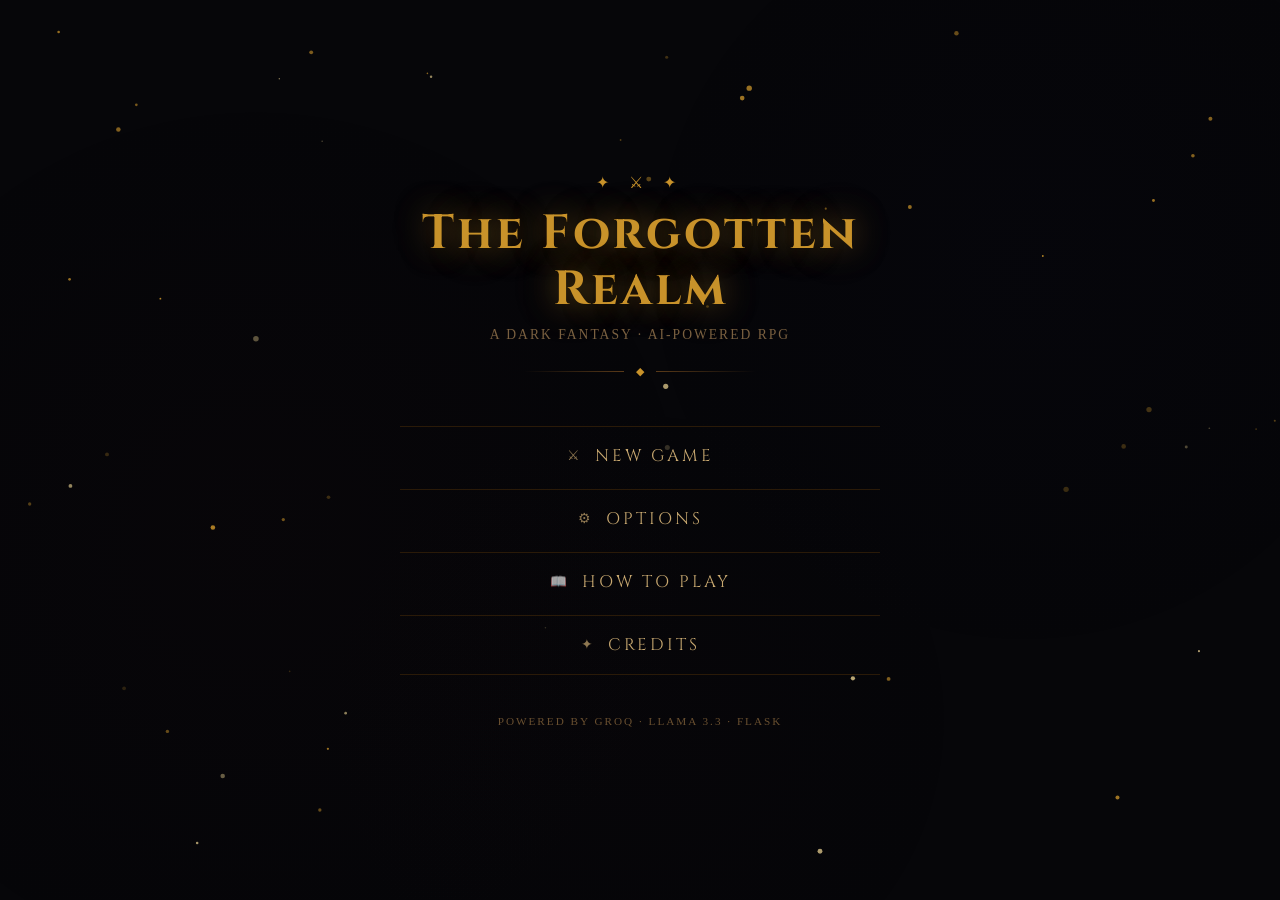
==== templates/index.html @ 4567d55e "Game Updates" ====
<!DOCTYPE html>
<html lang="en">
<head>
    <meta charset="UTF-8">
    <title>The Forgotten Realm</title>
    <link rel="stylesheet" href="/static/css/style.css">
</head>
<body>

<!-- ── Start Screen ──────────────────────────────────── -->
<div id="start-screen">

    <!-- Animated background -->
    <canvas id="menu-canvas"></canvas>

    <!-- ① Main Menu -->
    <div id="menu-main" class="menu-panel">
        <div class="menu-title-block">
            <div class="title-deco">&#10022; &#9876; &#10022;</div>
            <h1 id="menu-title">The Forgotten Realm</h1>
            <p class="menu-tagline">A Dark Fantasy · AI-Powered RPG</p>
            <div class="title-rule"><span></span><span class="rule-gem">&#9670;</span><span></span></div>
        </div>
        <nav class="menu-nav">
            <button class="menu-btn" id="btn-new-game">
                <span class="btn-icon">&#9876;</span> New Game
            </button>
            <button class="menu-btn" id="btn-options">
                <span class="btn-icon">&#9881;</span> Options
            </button>
            <button class="menu-btn" id="btn-how-to-play">
                <span class="btn-icon">&#128214;</span> How to Play
            </button>
            <button class="menu-btn" id="btn-credits">
                <span class="btn-icon">&#10022;</span> Credits
            </button>
        </nav>
        <p class="menu-footer">Powered by Groq &middot; Llama 3.3 &middot; Flask</p>
    </div>

    <!-- ② Character Creation -->
    <div id="menu-create" class="menu-panel hidden">
        <div class="panel-header">
            <button class="back-btn" id="btn-back-create">&#8592; Back</button>
            <h2>Create Your Hero</h2>
        </div>
        <div class="create-rule"></div>

        <div class="form-group">
            <label for="char-name">Your Name</label>
            <input type="text" id="char-name" placeholder="Enter your name..." maxlength="30" autocomplete="off">
        </div>

        <div class="form-group">
            <label>Choose a Class</label>
            <div class="class-grid">
                <button class="class-card" data-class="Warrior">
                    <div class="card-icon">&#9876;</div>
                    <div class="card-name">Warrior</div>
                    <div class="card-desc">Iron-willed fighter. Masters of blade and shield.</div>
                </button>
                <button class="class-card" data-class="Rogue">
                    <div class="card-icon">&#128279;</div>
                    <div class="card-name">Rogue</div>
                    <div class="card-desc">Swift and cunning. Strikes from the shadows.</div>
                </button>
                <button class="class-card" data-class="Wizard">
                    <div class="card-icon">&#10024;</div>
                    <div class="card-name">Wizard</div>
                    <div class="card-desc">Wielder of arcane forces. Power and fragility.</div>
                </button>
                <button class="class-card" data-class="Cleric">
                    <div class="card-icon">&#9728;</div>
                    <div class="card-name">Cleric</div>
                    <div class="card-desc">Blessed by the Old Gods. Healer and protector.</div>
                </button>
            </div>
        </div>

        <p id="create-error" class="create-error hidden"></p>
        <button id="begin-btn" class="primary-btn" disabled>&#9876; Enter the World</button>
    </div>

    <!-- ③ Options -->
    <div id="menu-options" class="menu-panel hidden">
        <div class="panel-header">
            <button class="back-btn" id="btn-back-options">&#8592; Back</button>
            <h2>Options</h2>
        </div>
        <div class="create-rule"></div>

        <div class="opts-section">
            <div class="opts-section-label">&#9834; Audio</div>
            <div class="opts-row">
                <label for="opt-vol">Music Volume</label>
                <div class="opts-slider-wrap">
                    <input type="range" id="opt-vol" class="opt-slider" min="0" max="100" value="50">
                    <span id="opt-vol-pct" class="opts-pct">50%</span>
                </div>
            </div>
        </div>

        <div class="opts-section">
            <div class="opts-section-label">&#9716; Video</div>
            <div class="opts-row opts-row-btn">
                <label>Display Mode</label>
                <button id="opt-fullscreen" class="opts-toggle">&#9974; Enter Fullscreen</button>
            </div>
        </div>
    </div>

    <!-- ④ How to Play -->
    <div id="menu-howto" class="menu-panel hidden">
        <div class="panel-header">
            <button class="back-btn" id="btn-back-howto">&#8592; Back</button>
            <h2>How to Play</h2>
        </div>
        <div class="create-rule"></div>
        <div class="howto-grid">
            <div class="howto-row">
                <div class="howto-key">W A S D<br><span>or &#8592;&#8593;&#8595;&#8594;</span></div>
                <div class="howto-desc">Move your character through the world</div>
            </div>
            <div class="howto-row">
                <div class="howto-key">E</div>
                <div class="howto-desc">Interact — talk to NPCs, read signs, use stairs</div>
            </div>
            <div class="howto-row">
                <div class="howto-key">Tab</div>
                <div class="howto-desc">Open your inventory &amp; character sheet</div>
            </div>
            <div class="howto-row">
                <div class="howto-key">Q</div>
                <div class="howto-desc">Open the quest journal</div>
            </div>
            <div class="howto-row">
                <div class="howto-key">Esc</div>
                <div class="howto-desc">Close dialogue / sign, or open the pause menu</div>
            </div>
        </div>
        <div class="howto-section-label">&#9876; In Battle</div>
        <div class="howto-grid">
            <div class="howto-row">
                <div class="howto-key">W / S<br><span>or &#8593;&#8595;</span></div>
                <div class="howto-desc">Navigate the battle menu (Fight / Item / Flee)</div>
            </div>
            <div class="howto-row">
                <div class="howto-key">Space<br><span>or Enter</span></div>
                <div class="howto-desc">Confirm selection — and strike during the timing bar</div>
            </div>
        </div>
        <div class="howto-tip">
            <span class="tip-label">&#9670; Tip</span>
            Walk up to an NPC or sign and a <strong>!</strong> will appear above them.
            In battle, hit <strong>Space</strong> when the cursor is over the green zone for a critical strike.
        </div>
    </div>

    <!-- ④ Credits -->
    <div id="menu-credits" class="menu-panel hidden">
        <div class="panel-header">
            <button class="back-btn" id="btn-back-credits">&#8592; Back</button>
            <h2>Credits</h2>
        </div>
        <div class="create-rule"></div>
        <div class="credits-block">
            <div class="credits-section">
                <p class="credits-role">Game Design &amp; Development</p>
                <p class="credits-name">Parker Riggs</p>
                <p class="credits-note">CS4880 — Assignment 10</p>
            </div>
            <div class="credits-divider">&#10022;</div>
            <div class="credits-section">
                <p class="credits-role">AI Narrative Engine</p>
                <p class="credits-name">Llama 3.3 · 70B</p>
                <p class="credits-note">via Groq Cloud Inference</p>
            </div>
            <div class="credits-divider">&#10022;</div>
            <div class="credits-section">
                <p class="credits-role">Text-to-Speech</p>
                <p class="credits-name">Microsoft Edge TTS</p>
                <p class="credits-note">ChristopherNeural voice</p>
            </div>
            <div class="credits-divider">&#10022;</div>
            <div class="credits-section">
                <p class="credits-role">Built With</p>
                <p class="credits-name">Python · Flask · HTML5 Canvas</p>
                <p class="credits-note">No game engine — custom from scratch</p>
            </div>
        </div>
    </div>

</div>

<!-- ── Game Screen ───────────────────────────────────── -->
<div id="game-screen" class="hidden">

    <!-- HUD bar -->
    <div id="hud">
        <div id="hud-left">
            <span id="hud-name">Hero</span>
            <span class="hud-sep">·</span>
            <span id="hud-class">Warrior</span>
            <span class="hud-sep">|</span>
            <span id="hud-location">Eldoria Village</span>
            <span class="hud-sep">|</span>
            <span class="hud-hp-label">HP</span>
            <div id="hp-bar"><div id="hp-fill"></div></div>
            <span id="hp-text">50/50</span>
        </div>
        <div id="hud-center">
            <span><kbd>WASD</kbd> Move</span>
            <span class="hud-sep">·</span>
            <span><kbd>E</kbd> Interact</span>
            <span class="hud-sep">·</span>
            <span><kbd>Q</kbd> Quests</span>
            <span class="hud-sep">·</span>
            <span><kbd>Tab</kbd> Inventory</span>
            <span class="hud-sep">·</span>
            <span><kbd>Esc</kbd> Pause</span>
        </div>
        <div id="hud-right">
            <button id="inv-btn" class="hud-btn" onclick="toggleInventory()">&#128198; Inventory</button>
            <button id="quest-btn" class="hud-btn">&#128220; Quests</button>
            <button id="music-toggle" class="hud-btn active">&#127925;</button>
            <button id="restart-btn" class="hud-btn">&#8635; New Game</button>
        </div>
    </div>

    <!-- Main canvas -->
    <canvas id="game-canvas" style="filter:contrast(1.08) saturate(1.2) brightness(0.95)"></canvas>

    <!-- Interaction hint bar -->
    <div id="hint-bar"></div>

    <!-- Sign / Note overlay -->
    <div id="sign-box" class="overlay hidden">
        <div class="sign-inner">
            <pre id="sign-text"></pre>
            <p class="overlay-close">[ Press E or Esc to close ]</p>
        </div>
    </div>

    <!-- Quest Log overlay -->
    <div id="quest-log" class="overlay hidden">
        <div class="quest-log-inner">
            <div class="quest-log-header">
                <span>&#128220; Quest Journal</span>
                <button id="close-quest-log" class="back-btn">&#10005; Close</button>
            </div>
            <div id="quest-list"></div>
        </div>
    </div>

    <!-- Inventory / Character Screen -->
    <div id="inventory-screen" class="overlay hidden">
        <div id="inv-screen-inner">

            <!-- Left panel: Character -->
            <div id="inv-char-panel">
                <div id="inv-char-header">
                    <div id="inv-char-portrait"></div>
                    <div id="inv-char-info">
                        <div id="inv-char-name">Hero</div>
                        <div id="inv-char-class">Warrior</div>
                    </div>
                    <div id="inv-level-badge">Lv 1</div>
                </div>

                <div class="inv-stat-block">
                    <div class="inv-stat-row">
                        <span class="inv-stat-label">HP</span>
                        <div class="inv-mini-bar"><div id="inv-hp-fill"></div></div>
                        <span id="inv-hp-val" class="inv-stat-val">50/50</span>
                    </div>
                    <div class="inv-stat-row">
                        <span class="inv-stat-label" style="color:#c8d040">XP</span>
                        <div class="inv-mini-bar"><div id="inv-xp-fill" style="background:linear-gradient(to right,#8a9020,#c8d040)"></div></div>
                        <span id="inv-xp-val" class="inv-stat-val">0 / 60</span>
                    </div>
                </div>

                <div class="inv-divider"></div>

                <div id="inv-stats-grid">
                    <div class="inv-stat-entry">
                        <div class="inv-stat-icon">⚔</div>
                        <div class="inv-stat-body">
                            <div class="inv-stat-key">Attack</div>
                            <div id="inv-atk-val" class="inv-stat-num">16</div>
                        </div>
                    </div>
                    <div class="inv-stat-entry">
                        <div class="inv-stat-icon">🛡</div>
                        <div class="inv-stat-body">
                            <div class="inv-stat-key">Defense</div>
                            <div id="inv-def-val" class="inv-stat-num">5</div>
                        </div>
                    </div>
                    <div class="inv-stat-entry">
                        <div class="inv-stat-icon">💨</div>
                        <div class="inv-stat-body">
                            <div class="inv-stat-key">Speed</div>
                            <div id="inv-spd-val" class="inv-stat-num">Normal</div>
                        </div>
                    </div>
                    <div class="inv-stat-entry">
                        <div class="inv-stat-icon">⭐</div>
                        <div class="inv-stat-body">
                            <div class="inv-stat-key">Next Level</div>
                            <div id="inv-next-val" class="inv-stat-num">60 XP</div>
                        </div>
                    </div>
                </div>

                <div class="inv-divider"></div>

                <div id="inv-equipped-section">
                    <div class="inv-section-label">EQUIPPED</div>
                    <div id="inv-equipped-slot">
                        <span id="inv-equipped-icon">—</span>
                        <span id="inv-equipped-name">Nothing equipped</span>
                    </div>
                </div>
            </div>

            <!-- Right panel: Items -->
            <div id="inv-items-panel">
                <div id="inv-items-header">
                    <span>INVENTORY</span>
                    <button id="inv-close-btn" onclick="closeInventory()">&#x2715;</button>
                </div>

                <div id="inv-grid-wrap">
                    <div id="inv-grid"></div>
                </div>

                <div id="inv-item-detail" class="hidden">
                    <div id="inv-detail-icon"></div>
                    <div id="inv-detail-body">
                        <div id="inv-detail-name"></div>
                        <div id="inv-detail-desc"></div>
                    </div>
                    <button id="inv-use-btn" onclick="useSelectedItem()">Use</button>
                </div>
                <div id="inv-empty-msg">Your pack is empty.</div>
            </div>

        </div>
    </div>

    <!-- Minimap -->
    <canvas id="minimap-canvas" width="120" height="120"></canvas>

    <!-- Notifications -->
    <div id="notifications"></div>

    <!-- Pause Menu overlay -->
    <div id="pause-menu" class="overlay hidden">
        <div class="pause-backdrop"></div>
        <div class="pause-card">
            <div class="pause-title">⏸ PAUSED</div>
            <div class="pause-vol-row">
                <label for="pause-vol">♪ Music Volume</label>
                <input type="range" id="pause-vol" min="0" max="100" value="50">
            </div>
            <button id="pause-resume" class="pause-btn primary">▶ Resume</button>
            <button id="pause-fullscreen" class="pause-btn">⛶ Fullscreen</button>
            <button id="pause-mainmenu" class="pause-btn">⌂ Main Menu</button>
        </div>
    </div>

    <!-- Defeat transition overlay -->
    <div id="defeat-overlay" class="overlay hidden">
        <div class="defeat-inner">
            <p class="defeat-title">You were defeated&hellip;</p>
            <p class="defeat-sub">Waking up in Eldoria</p>
        </div>
    </div>

    <!-- NPC Dialogue overlay -->
    <div id="dialogue-box" class="overlay hidden">
        <div class="dlg-inner">
            <div class="dlg-header">
                <div id="dlg-portrait">&#128100;</div>
                <span id="dlg-name">NPC</span>
                <button class="dlg-close-btn" onclick="closeDialogue()">&#x2715;</button>
            </div>
            <div id="dlg-player-msg"></div>
            <div id="dlg-text">...</div>
            <div class="dlg-input-row">
                <input type="text" id="dlg-input" placeholder="Say something…" maxlength="240" autocomplete="off">
                <button id="dlg-send" onclick="sendDialogueMessage()">&#9658;</button>
            </div>
        </div>
    </div>

</div>

<!-- Full-screen transition overlay (menu ↔ game) -->
<div id="transition-overlay"></div>

<!-- Intro cinematic overlay (shows on new game start) -->
<div id="intro-overlay" class="hidden">
    <p id="intro-text"></p>
</div>

<script>
// ── Menu particle background ──────────────────────────
const mc  = document.getElementById('menu-canvas');
const mct = mc.getContext('2d');

// Logical (CSS-pixel) menu canvas dimensions
let mcW = 0, mcH = 0;

function resizeMenuCanvas() {
    const dpr = window.devicePixelRatio || 1;
    mcW = window.innerWidth;
    mcH = window.innerHeight;
    // Physical pixel resolution
    mc.width  = Math.round(mcW * dpr);
    mc.height = Math.round(mcH * dpr);
    // Keep CSS display size unchanged
    mc.style.width  = mcW + 'px';
    mc.style.height = mcH + 'px';
    // Scale draw calls so we always work in logical coords
    mct.setTransform(dpr, 0, 0, dpr, 0, 0);
    mct.imageSmoothingEnabled = false;
}
resizeMenuCanvas();
window.addEventListener('resize', resizeMenuCanvas);

const EMBER_COUNT = 55;
const embers = Array.from({ length: EMBER_COUNT }, () => spawnEmber(true));

function spawnEmber(randomY) {
    return {
        x:    Math.random() * mcW,
        y:    randomY ? Math.random() * mcH : mcH + 10,
        vx:   (Math.random() - 0.5) * 0.4,
        vy:   -(Math.random() * 0.6 + 0.25),
        r:    Math.random() * 2.2 + 0.6,
        maxA: Math.random() * 0.7 + 0.2,
        life: 0,
        max:  Math.random() * 320 + 180,
        warm: Math.random() < 0.65,
    };
}

function menuLoop() {
    mct.clearRect(0, 0, mcW, mcH);

    // Atmospheric fog blobs
    const t = Date.now() / 1000;
    const blobs = [
        { x: mcW*0.2, y: mcH*0.6, r: mcW*0.35, c:'rgba(60,15,15,' },
        { x: mcW*0.8, y: mcH*0.3, r: mcW*0.3,  c:'rgba(15,15,55,' },
        { x: mcW*0.5, y: mcH*0.8, r: mcW*0.25, c:'rgba(40,10,10,' },
    ];
    for (const b of blobs) {
        const a = 0.06 + 0.02 * Math.sin(t * 0.3 + b.x);
        const g = mct.createRadialGradient(b.x, b.y, 0, b.x, b.y, b.r);
        g.addColorStop(0,   b.c + a + ')');
        g.addColorStop(1,   b.c + '0)');
        mct.fillStyle = g;
        mct.beginPath(); mct.arc(b.x, b.y, b.r, 0, Math.PI*2); mct.fill();
    }

    // Embers
    for (const e of embers) {
        e.x += e.vx; e.y += e.vy; e.life++;
        if (e.life >= e.max || e.y < -10) Object.assign(e, spawnEmber(false), {life:0});
        const fade = Math.min(1, Math.min(e.life / 40, (e.max - e.life) / 40));
        mct.globalAlpha = e.maxA * fade;
        mct.fillStyle = e.warm ? '#c8922a' : '#e8d090';
        mct.beginPath(); mct.arc(e.x, e.y, e.r, 0, Math.PI*2); mct.fill();
    }
    mct.globalAlpha = 1;

    if (!document.getElementById('start-screen').classList.contains('hidden')) {
        requestAnimationFrame(menuLoop);
    }
}
menuLoop();

// ── Panel navigation ──────────────────────────────────
function showPanel(id) {
    const current = document.querySelector('.menu-panel:not(.hidden)');
    const next    = document.getElementById(id);
    if (!current || current === next) {
        // Initial load — just show immediately
        document.querySelectorAll('.menu-panel').forEach(p => { p.classList.add('hidden'); p.style.opacity='0'; p.style.transform=''; });
        next.classList.remove('hidden');
        requestAnimationFrame(() => { next.style.opacity='1'; next.style.transform='translateY(0)'; });
        return;
    }
    // Fade + slide current panel out
    current.style.opacity   = '0';
    current.style.transform = 'translateY(-10px)';
    setTimeout(() => {
        document.querySelectorAll('.menu-panel').forEach(p => { p.classList.add('hidden'); p.style.opacity='0'; });
        // Slide next in from slightly below
        next.style.transform = 'translateY(12px)';
        next.classList.remove('hidden');
        requestAnimationFrame(() => requestAnimationFrame(() => {
            next.style.opacity   = '1';
            next.style.transform = 'translateY(0)';
        }));
    }, 200);
}

showPanel('menu-main');

document.getElementById('btn-new-game').addEventListener('click',    () => showPanel('menu-create'));
document.getElementById('btn-options').addEventListener('click',     () => showPanel('menu-options'));
document.getElementById('btn-how-to-play').addEventListener('click', () => showPanel('menu-howto'));
document.getElementById('btn-credits').addEventListener('click',     () => showPanel('menu-credits'));
document.getElementById('btn-back-create').addEventListener('click', () => showPanel('menu-main'));
document.getElementById('btn-back-options').addEventListener('click',() => showPanel('menu-main'));
document.getElementById('btn-back-howto').addEventListener('click',  () => showPanel('menu-main'));
document.getElementById('btn-back-credits').addEventListener('click',() => showPanel('menu-main'));

// ── Options panel logic ───────────────────────────────
// Shared volume preference (read by game.js on startMusic)
window.gameVolumePct = 50;

function syncVolSliders(pct) {
    window.gameVolumePct = pct;
    // Apply to live audio if game is running
    if (typeof masterGain !== 'undefined' && masterGain) {
        masterGain.gain.value = (pct / 100) * 0.25;
    }
    // Keep both sliders in sync
    const optVol   = document.getElementById('opt-vol');
    const pauseVol = document.getElementById('pause-vol');
    if (optVol)   { optVol.value = pct;   optVol.style.setProperty('--pct', pct + '%'); }
    if (pauseVol) { pauseVol.value = pct; pauseVol.style.setProperty('--pct', pct + '%'); }
    const pctLabel = document.getElementById('opt-vol-pct');
    if (pctLabel) pctLabel.textContent = pct + '%';
}

// Init slider fill on load
(function() {
    const s = document.getElementById('opt-vol');
    s.style.setProperty('--pct', s.value + '%');
})();

document.getElementById('opt-vol').addEventListener('input', function() {
    syncVolSliders(+this.value);
});

function updateOptFullscreenLabel() {
    const btn = document.getElementById('opt-fullscreen');
    if (btn) btn.textContent = document.fullscreenElement ? '\u2715 Exit Fullscreen' : '\u29fc Enter Fullscreen';
}
document.getElementById('opt-fullscreen').addEventListener('click', () => {
    if (!document.fullscreenElement) {
        document.documentElement.requestFullscreen().catch(() => {});
    } else {
        document.exitFullscreen().catch(() => {});
    }
});
document.addEventListener('fullscreenchange', updateOptFullscreenLabel);

// ── Character creation validation ────────────────────
function validateCreate() {
    const hasName  = document.getElementById('char-name').value.trim().length > 0;
    const hasClass = !!document.querySelector('.class-card.selected');
    const btn = document.getElementById('begin-btn');
    btn.disabled = !(hasName && hasClass);
}

document.getElementById('char-name').addEventListener('input', () => {
    document.getElementById('create-error').classList.add('hidden');
    validateCreate();
});

// ── Class card selection ──────────────────────────────
document.querySelectorAll('.class-card').forEach(card => {
    card.addEventListener('click', () => {
        document.querySelectorAll('.class-card').forEach(c => c.classList.remove('selected'));
        card.classList.add('selected');
        document.getElementById('create-error').classList.add('hidden');
        validateCreate();
    });
});

// ── Transition overlay ────────────────────────────────
const _ov = document.getElementById('transition-overlay');
function fadeOverlay(dir, cb) {
    if (dir === 'in') {
        _ov.style.transition = 'opacity 0.35s ease';
        _ov.style.opacity = '1';
        _ov.style.pointerEvents = 'all';
        setTimeout(() => { if (cb) cb(); }, 360);
    } else {
        _ov.style.transition = 'opacity 0.5s ease';
        _ov.style.opacity = '0';
        _ov.style.pointerEvents = 'none';
        setTimeout(() => { if (cb) cb(); }, 520);
    }
}

// ── Menu Audio System ─────────────────────────────────
let mACtx = null, mAMaster = null, mAMelody = null, mANodes = [];

// A natural minor scale across two octaves (Hz)
const MENU_SCALE = [
    55, 61.74, 65.41, 73.42, 82.41, 87.31, 98,
    110, 123.47, 130.81, 146.83, 164.81, 174.61, 196,
    220, 246.94, 261.63, 293.66,
];

function initMenuAudio() {
    if (mACtx) return;
    mACtx = new (window.AudioContext || window['webkitAudioContext'])();
    // Create SFX context here during the same user gesture so it's
    // already "running" before any click fires
    if (!sfxCtx || sfxCtx.state === 'closed') {
        sfxCtx = new (window.AudioContext || window['webkitAudioContext'])();
    }

    // Wet chain: delay → LPF → feedback → master
    mAMaster = mACtx.createGain();
    mAMaster.gain.value = 0.32;
    mAMaster.connect(mACtx.destination);

    const delay = mACtx.createDelay(4);
    delay.delayTime.value = 0.65;
    const fb  = mACtx.createGain();   fb.gain.value  = 0.36;
    const lpf = mACtx.createBiquadFilter();
    lpf.type = 'lowpass'; lpf.frequency.value = 1100;
    delay.connect(lpf); lpf.connect(fb); fb.connect(delay);
    delay.connect(mAMaster);
    mANodes.push(delay, fb, lpf);

    // Ambience — pulled back so melody sits above it
    _mDrone(55,    0.07, 'sine');
    _mDrone(82.41, 0.04, 'sine');
    _mDrone(110,   0.02, 'triangle');

    // Wind texture (quieter, background only)
    _mWind();

    // Dedicated melody gain — runs loud, separate from the wet/dry chain
    const melGain = mACtx.createGain();
    melGain.gain.value = 1.0;
    melGain.connect(mAMaster);

    // Opening chord — immediately audible
    _mChord([MENU_SCALE[0], MENU_SCALE[4], MENU_SCALE[7]], delay, melGain);

    // Melody: every 2–3 s, loud chorus notes
    mAMelody = setInterval(() => {
        if (!mACtx || mACtx.state === 'closed') return;
        const burst = Math.random() < 0.4 ? 2 : 1;
        const pool  = MENU_SCALE.slice(4, 14);
        for (let i = 0; i < burst; i++) {
            const freq = pool[Math.floor(Math.random() * pool.length)];
            _mNote(freq, delay, melGain, 0.50, 5.5);
        }
    }, 2000 + Math.random() * 1400);
}

function _mDrone(freq, vol, type) {
    const o = mACtx.createOscillator(), g = mACtx.createGain();
    o.type = type; o.frequency.value = freq; g.gain.value = vol;
    o.connect(g); g.connect(mAMaster); o.start();
    mANodes.push(o, g);
}

function _mWind() {
    const len = mACtx.sampleRate * 3;
    const buf = mACtx.createBuffer(1, len, mACtx.sampleRate);
    const d   = buf.getChannelData(0);
    for (let i = 0; i < len; i++) d[i] = Math.random() * 2 - 1;
    const src = mACtx.createBufferSource();
    src.buffer = buf; src.loop = true;
    const flt = mACtx.createBiquadFilter();
    flt.type = 'bandpass'; flt.frequency.value = 280; flt.Q.value = 0.35;
    const wg  = mACtx.createGain(); wg.gain.value = 0.032;
    const lfo = mACtx.createOscillator(), lfog = mACtx.createGain();
    lfo.frequency.value = 0.055; lfog.gain.value = 0.014;
    lfo.connect(lfog); lfog.connect(wg.gain);
    lfo.start(); src.connect(flt); flt.connect(wg); wg.connect(mAMaster); src.start();
    mANodes.push(src, flt, wg, lfo, lfog);
}

// Each melody note plays TWO detuned oscillators (chorus) + tremolo LFO
function _mNote(freq, wet, dry, vol, dur) {
    const now = mACtx.currentTime;

    // Envelope
    const env = mACtx.createGain();
    env.gain.setValueAtTime(0, now);
    env.gain.linearRampToValueAtTime(vol, now + 0.12);
    env.gain.setValueAtTime(vol, now + dur * 0.45);
    env.gain.exponentialRampToValueAtTime(0.001, now + dur);

    // Tremolo (slow volume shimmer ~5Hz)
    const trem = mACtx.createOscillator(), tremG = mACtx.createGain();
    trem.frequency.value = 4.8; tremG.gain.value = vol * 0.18;
    trem.connect(tremG); tremG.connect(env.gain);
    trem.start(now); trem.stop(now + dur + 0.1);

    // Main oscillator — triangle for warmth
    const o1 = mACtx.createOscillator();
    o1.type = 'triangle'; o1.frequency.value = freq;
    o1.connect(env);

    // Chorus twin — slightly sharp (~6 cents)
    const o2 = mACtx.createOscillator();
    o2.type = 'triangle'; o2.frequency.value = freq * 1.0035;
    const choG = mACtx.createGain(); choG.gain.value = 0.55;
    o2.connect(choG); choG.connect(env);

    env.connect(wet);   // send to reverb delay
    env.connect(dry);   // send direct to melody gain

    o1.start(now); o1.stop(now + dur + 0.1);
    o2.start(now); o2.stop(now + dur + 0.1);
}

function _mChord(freqs, wet, dry) {
    freqs.forEach(f => _mNote(f, wet, dry, 0.42, 7));
}

function stopMenuAudio() {
    clearInterval(mAMelody); mAMelody = null;
    mANodes.forEach(n => { try { n.stop ? n.stop() : n.disconnect(); } catch(e) {} });
    mANodes = [];
    if (mACtx) { mACtx.close(); mACtx = null; }
    mAMaster = null;
}

// SFX run in their own AudioContext (created alongside mACtx on first hover)
// so the music's compressor never affects their volume
let sfxCtx = null;
function _sfx() {
    // Fallback: if somehow called before initMenuAudio, create on the spot
    if (!sfxCtx || sfxCtx.state === 'closed') {
        sfxCtx = new (window.AudioContext || window['webkitAudioContext'])();
    }
    return sfxCtx;
}

// Hover sound — soft rising shimmer
function playHover() {
    const ctx = _sfx();
    const t = ctx.currentTime + 0.005; // small lookahead — never schedule in the past
    const o = ctx.createOscillator(), g = ctx.createGain();
    o.type = 'sine';
    o.frequency.setValueAtTime(520, t);
    o.frequency.linearRampToValueAtTime(820, t + 0.07);
    g.gain.setValueAtTime(0.22, t);
    g.gain.exponentialRampToValueAtTime(0.001, t + 0.14);
    o.connect(g); g.connect(ctx.destination);
    o.start(t); o.stop(t + 0.15);
}

// Click sound — heavy medieval thud + metallic tick
function playClick() {
    const ctx = _sfx();
    const t = ctx.currentTime + 0.005;
    // Thud
    const o1 = ctx.createOscillator(), g1 = ctx.createGain();
    o1.type = 'sine';
    o1.frequency.setValueAtTime(200, t);
    o1.frequency.exponentialRampToValueAtTime(55, t + 0.18);
    g1.gain.setValueAtTime(0.45, t);
    g1.gain.exponentialRampToValueAtTime(0.001, t + 0.22);
    o1.connect(g1); g1.connect(ctx.destination);
    o1.start(t); o1.stop(t + 0.23);
    // Tick
    const o2 = ctx.createOscillator(), g2 = ctx.createGain();
    o2.type = 'square'; o2.frequency.value = 1400;
    g2.gain.setValueAtTime(0.06, t);
    g2.gain.exponentialRampToValueAtTime(0.001, t + 0.035);
    o2.connect(g2); g2.connect(ctx.destination);
    o2.start(t); o2.stop(t + 0.04);
}

// Start music on the very first user gesture anywhere on the page
// (browsers block AudioContext until interaction, but this fires on first click/touch/key)
function _bootAudio() {
    initMenuAudio();
    document.removeEventListener('pointerdown', _bootAudio);
    document.removeEventListener('touchstart',  _bootAudio);
    document.removeEventListener('keydown',     _bootAudio);
}
document.addEventListener('pointerdown', _bootAudio);
document.addEventListener('touchstart',  _bootAudio, { passive: true });
document.addEventListener('keydown',     _bootAudio);

// Attach hover/click SFX only to start-screen elements (not in-game buttons that share classes)
document.querySelectorAll('#start-screen .menu-btn, #start-screen .back-btn, #start-screen .primary-btn, #start-screen .class-card').forEach(el => {
    el.addEventListener('mouseenter', () => { initMenuAudio(); playHover(); });
    el.addEventListener('click',      () => { initMenuAudio(); playClick(); });
});

// Stop menu audio and show transition overlay when entering the game
document.getElementById('begin-btn').addEventListener('click', () => {
    stopMenuAudio();
    fadeOverlay('in');
});
</script>
<script src="/static/js/game.js"></script>
<script src="/static/js/tile-renderer.js"></script>
<script src="/static/js/TILE_MANIFEST.js"></script>
<script src="/static/js/SpriteRenderer.js"></script>
<script src="/static/js/visual-quality.js"></script>
</body>
</html>
---- static/css/style.css ----
@import url('https://fonts.googleapis.com/css2?family=Cinzel:wght@400;700&family=IM+Fell+English&display=swap');

*, *::before, *::after { box-sizing: border-box; margin: 0; padding: 0; }

html, body {
    width: 100%; height: 100%; overflow: hidden;
    background: #060609;
    color: #d4b896;
    font-family: 'IM Fell English', serif;
}

/* ── Transition overlay ────────────────────────────── */
#transition-overlay {
    position: fixed; inset: 0; z-index: 9999;
    background: #060609;
    opacity: 0; pointer-events: none;
}

#intro-overlay {
    position: fixed; inset: 0; z-index: 9990;
    background: #000;
    display: flex; align-items: center; justify-content: center;
    pointer-events: none;
    transition: opacity 1.2s ease;
}
#intro-text {
    font-family: 'Cinzel', serif;
    font-size: clamp(1.1rem, 2.5vw, 1.6rem);
    color: #c8a870;
    text-align: center;
    letter-spacing: 0.05em;
    line-height: 1.7;
    white-space: pre-line;
    opacity: 0;
    text-shadow: 0 0 30px rgba(200,168,112,0.5);
    max-width: 520px; padding: 0 2rem;
}

.hidden { display: none !important; }

/* ── Start Screen ──────────────────────────────── */
#start-screen {
    position: relative;
    width: 100%; height: 100vh;
    display: flex; align-items: center; justify-content: center;
    background: #060609;
    overflow: hidden;
}

#menu-canvas {
    position: absolute; inset: 0;
    width: 100%; height: 100%;
    pointer-events: none; z-index: 0;
    image-rendering: pixelated;
    image-rendering: crisp-edges;
}

/* Panel system */
.menu-panel {
    position: relative; z-index: 1;
    width: 100%; max-width: 520px;
    padding: 0 20px;
    transition: opacity 0.22s ease, transform 0.22s ease;
}
.menu-panel.hidden { display: none; }

/* ── Main Menu ─────────────────────────────────── */
.menu-title-block { text-align: center; margin-bottom: 48px; }

@keyframes title-deco-pulse {
    0%, 100% { opacity: 0.55; text-shadow: none; }
    50%       { opacity: 1;   text-shadow: 0 0 10px rgba(200,146,42,0.6); }
}

.title-deco {
    font-size: 1rem; color: #c8922a;
    letter-spacing: 8px; margin-bottom: 14px;
    animation: title-deco-pulse 3.5s ease-in-out infinite;
}

#menu-title {
    font-family: 'Cinzel', serif;
    font-size: clamp(2rem, 5vw, 3rem);
    color: #c8922a;
    text-shadow: 0 0 30px rgba(200,146,42,0.5), 0 0 60px rgba(200,146,42,0.2);
    letter-spacing: 3px; margin-bottom: 10px;
    line-height: 1.15;
}

.menu-tagline {
    color: #7a6040; font-size: 0.85rem;
    letter-spacing: 2px; margin-bottom: 22px;
    text-transform: uppercase;
}

.title-rule {
    display: flex; align-items: center; gap: 12px;
    justify-content: center;
}
.title-rule span:first-child,
.title-rule span:last-child {
    flex: 1; max-width: 100px;
    height: 1px; background: linear-gradient(to right, transparent, #5a3a18);
}
.title-rule span:last-child {
    background: linear-gradient(to left, transparent, #5a3a18);
}
.rule-gem { color: #c8922a; font-size: 0.7rem; }

.menu-nav {
    display: flex; flex-direction: column; gap: 4px;
    margin-bottom: 40px;
}

.menu-btn {
    background: transparent;
    border: none; border-top: 1px solid #2a1a08;
    color: #c8a870;
    font-family: 'Cinzel', serif; font-size: 1.05rem;
    letter-spacing: 3px; text-transform: uppercase;
    padding: 18px 24px;
    cursor: pointer; text-align: center;
    transition: all 0.22s ease;
    display: flex; align-items: center; justify-content: center; gap: 12px;
    position: relative;
}
.menu-btn:last-child { border-bottom: 1px solid #2a1a08; }

.menu-btn::after {
    content: '';
    position: absolute; bottom: 0; left: 50%;
    width: 0; height: 1px;
    background: #c8922a;
    transition: width 0.25s ease, left 0.25s ease;
}
.menu-btn:hover { color: #e8d090; letter-spacing: 5px; }
.menu-btn:hover::after { width: 60%; left: 20%; }
.menu-btn:hover .btn-icon { text-shadow: 0 0 12px #c8922a; }

.btn-icon { font-size: 0.85rem; opacity: 0.7; }

.menu-footer {
    text-align: center; font-size: 0.7rem;
    color: #6a5030; letter-spacing: 2px; text-transform: uppercase;
}

/* ── Shared Panel Styles ───────────────────────── */
.panel-header {
    display: flex; align-items: center; gap: 16px;
    margin-bottom: 8px;
}
.panel-header h2 {
    font-family: 'Cinzel', serif; font-size: 1.3rem;
    color: #c8922a; letter-spacing: 2px; flex: 1;
}

.back-btn {
    background: transparent; border: 1px solid #3a2010;
    border-radius: 3px; color: #7a6040;
    font-family: 'IM Fell English', serif; font-size: 0.85rem;
    padding: 5px 12px; cursor: pointer; transition: all 0.2s;
    white-space: nowrap;
}
.back-btn:hover { border-color: #c8922a; color: #d4b896; }

.create-rule {
    height: 1px;
    background: linear-gradient(to right, transparent, #5a3a18, transparent);
    margin-bottom: 24px;
}

/* ── Character Creation ────────────────────────── */
.form-group { margin-bottom: 20px; }
.form-group label {
    display: block; font-size: 0.75rem; color: #a08060;
    margin-bottom: 8px; letter-spacing: 1px; text-transform: uppercase;
}
.form-group input {
    width: 100%; background: rgba(255,255,255,0.04);
    border: 1px solid #4a3020; border-radius: 4px;
    padding: 10px 14px; color: #d4b896;
    font-family: 'IM Fell English', serif; font-size: 1rem; outline: none;
    transition: border-color 0.2s;
}
.form-group input:focus { border-color: #c8922a; }
.form-group input::placeholder { color: #5a4030; }

.class-grid { display: grid; grid-template-columns: 1fr 1fr; gap: 10px; }

.class-card {
    background: rgba(255,255,255,0.02);
    border: 1px solid #3a2010; border-radius: 6px;
    padding: 14px 12px; cursor: pointer;
    text-align: center; transition: all 0.2s;
    display: flex; flex-direction: column; gap: 5px;
}
.class-card:hover {
    border-color: #8a5a20; background: rgba(200,146,42,0.06);
}
.class-card.selected {
    border-color: #c8922a; background: rgba(200,146,42,0.1);
    box-shadow: 0 0 16px rgba(200,146,42,0.12);
}
.card-icon { font-size: 1.4rem; }
.card-name {
    font-family: 'Cinzel', serif; font-size: 0.82rem;
    color: #c8922a; letter-spacing: 1px;
}
.class-card:not(.selected) .card-name { color: #a08060; }
.card-desc {
    font-size: 0.75rem; color: #7a6040; line-height: 1.4;
}
.class-card.selected .card-desc { color: #a08060; }

.primary-btn {
    margin-top: 16px; width: 100%; padding: 14px;
    background: linear-gradient(135deg, #7a4a10, #c8922a);
    border: none; border-radius: 4px; color: #1a0f05;
    font-family: 'Cinzel', serif; font-size: 0.95rem; font-weight: 700;
    letter-spacing: 3px; cursor: pointer; text-transform: uppercase;
    transition: opacity 0.2s, transform 0.1s, box-shadow 0.2s;
}
.primary-btn:hover {
    opacity: 0.92; transform: translateY(-1px);
    box-shadow: 0 4px 20px rgba(200,146,42,0.3);
}
.primary-btn:disabled {
    opacity: 0.35; cursor: not-allowed;
    transform: none; box-shadow: none;
}

.create-error {
    font-size: 0.8rem; color: #c05030;
    text-align: center; letter-spacing: 1px;
    margin-top: 4px;
}

/* ── How to Play ───────────────────────────────── */
.howto-grid { display: flex; flex-direction: column; gap: 2px; margin-bottom: 16px; }

.howto-section-label {
    font-family: 'Cinzel', serif; font-size: 0.72rem;
    color: #c8922a; letter-spacing: 3px; text-transform: uppercase;
    margin-bottom: 8px; margin-top: 4px;
}

.howto-row {
    display: flex; align-items: center; gap: 20px;
    padding: 14px 0; border-bottom: 1px solid #1e1208;
}
.howto-key {
    font-family: 'Cinzel', serif; font-size: 0.75rem;
    color: #c8922a; letter-spacing: 1px; text-align: center;
    min-width: 80px; line-height: 1.5;
}
.howto-key span { color: #7a6040; font-size: 0.68rem; }
.howto-desc { font-size: 0.9rem; color: #a08060; line-height: 1.5; }

.howto-tip {
    background: rgba(200,146,42,0.05);
    border: 1px solid #3a2a10; border-radius: 4px;
    padding: 14px 16px; font-size: 0.85rem; color: #8a7050; line-height: 1.6;
}
.tip-label {
    font-family: 'Cinzel', serif; font-size: 0.75rem;
    color: #c8922a; letter-spacing: 1px; display: block; margin-bottom: 6px;
}
.howto-tip strong { color: #c8922a; }

/* ── Options ───────────────────────────────────── */
.opts-section {
    width: 100%; display: flex; flex-direction: column; gap: 14px;
    padding: 16px 0; border-bottom: 1px solid #1e1208;
}
.opts-section:last-child { border-bottom: none; }

.opts-section-label {
    font-family: 'Cinzel', serif; font-size: 0.72rem;
    color: #c8922a; letter-spacing: 3px; text-transform: uppercase;
}

.opts-row {
    display: flex; align-items: center; justify-content: space-between; gap: 20px;
}
.opts-row label {
    font-size: 0.88rem; color: #a08060; flex-shrink: 0;
}

.opts-slider-wrap {
    display: flex; align-items: center; gap: 12px; flex: 1;
}
.opt-slider {
    flex: 1; appearance: none;
    height: 4px; border-radius: 2px;
    background: linear-gradient(to right, #c8a060 var(--pct,50%), #2a2030 var(--pct,50%));
    outline: none; cursor: pointer;
}
.opt-slider::-webkit-slider-thumb {
    appearance: none;
    width: 14px; height: 14px; border-radius: 50%;
    background: #c8a060;
    box-shadow: 0 0 6px rgba(200,160,80,0.6);
    cursor: pointer;
}
.opts-pct {
    font-family: 'Cinzel', serif; font-size: 0.75rem;
    color: #c8922a; min-width: 38px; text-align: right;
}

.opts-toggle {
    padding: 8px 18px;
    background: transparent;
    border: 1px solid #3a2a4a; border-radius: 4px;
    color: #a09080; font-family: 'Cinzel', serif;
    font-size: 0.82rem; letter-spacing: 2px;
    cursor: pointer;
    transition: background 0.15s, color 0.15s, border-color 0.15s;
}
.opts-toggle:hover {
    background: rgba(80,50,120,0.3);
    border-color: #6a4a90; color: #d4b896;
}

/* ── Credits ───────────────────────────────────── */
.credits-block { display: flex; flex-direction: column; gap: 0; }
.credits-section { padding: 16px 0; text-align: center; }
.credits-role {
    font-size: 0.72rem; color: #6a5030; letter-spacing: 2px;
    text-transform: uppercase; margin-bottom: 6px;
}
.credits-name {
    font-family: 'Cinzel', serif; font-size: 1rem;
    color: #d4b896; letter-spacing: 1px; margin-bottom: 4px;
}
.credits-note { font-size: 0.8rem; color: #5a4030; }
.credits-divider {
    text-align: center; color: #3a2010; font-size: 0.7rem;
    padding: 4px 0;
}

/* ── Game Screen ───────────────────────────────── */
#game-screen {
    display: flex; flex-direction: column;
    width: 100vw; height: 100vh;
    filter: contrast(1.08) saturate(1.15) brightness(0.97);
}

/* HUD */
#hud {
    display: flex; align-items: center; gap: 16px;
    height: 40px; padding: 0 16px; flex-shrink: 0;
    background: rgba(8,5,2,0.97);
    border-bottom: 1px solid #2a1808;
}

#hud-left {
    display: flex; align-items: center; gap: 8px;
    font-family: 'Cinzel', serif; font-size: 0.85rem; color: #d4b896;
}
.hud-sep { color: #4a3020; }
#hud-name, #hud-class {
    background: rgba(0,0,0,0.50);
    border-radius: 4px;
    padding: 1px 7px;
    border: 1px solid rgba(80,40,10,0.6);
}
.hud-hp-label { font-size: 0.72rem; color: #9a3030; font-weight: bold; letter-spacing: 1px; }
#hp-bar {
    width: 80px; height: 10px;
    background: #1a0808; border: 1px solid #4a1a1a; border-radius: 3px;
    overflow: hidden; flex-shrink: 0;
}
#hp-fill {
    height: 100%; width: 100%;
    background: linear-gradient(to right, #c02020, #e04040);
    border-radius: 2px;
    transition: width 0.3s ease;
}
#hp-bar.hp-critical #hp-fill {
    animation: hp-pulse 0.9s ease-in-out infinite;
}
@keyframes hp-pulse {
    0%, 100% { opacity: 1; }
    50%       { opacity: 0.55; }
}
#hp-text { font-size: 0.72rem; color: #c07070; min-width: 40px; }

#hud-center {
    flex: 1; text-align: center;
    font-size: 0.72rem; color: #6a5040; letter-spacing: 0.5px;
    display: flex; gap: 12px; justify-content: center; align-items: center;
}
#hud-center kbd {
    background: rgba(255,255,255,0.12);
    border: 1px solid rgba(255,255,255,0.28);
    border-bottom: 2px solid rgba(255,255,255,0.18);
    border-radius: 3px;
    padding: 0 5px;
    font-family: 'Courier New', monospace;
    font-size: 0.68rem;
    color: #c0a878;
    line-height: 1.6;
}

#hud-right { display: flex; gap: 8px; align-items: center; }

.hud-btn {
    background: rgba(60,30,10,0.4); border: 1px solid #3a2010; border-radius: 3px;
    color: #7a6050; font-size: 0.8rem; padding: 4px 10px;
    cursor: pointer; transition: all 0.2s;
    font-family: 'IM Fell English', serif;
}
.hud-btn:hover { border-color: #c8922a; color: #d4b896; }
.hud-btn.active { border-color: #c8922a; color: #c8922a; background: rgba(200,146,42,0.1); }

/* Canvas */
#game-canvas {
    display: block; flex: 1;
    image-rendering: pixelated;
    image-rendering: crisp-edges;
}

/* Hint bar */
#hint-bar {
    height: 26px; line-height: 26px;
    text-align: center; font-size: 0.78rem;
    color: #c8922a; letter-spacing: 1px;
    background: rgba(8,5,2,0.97);
    border-top: 1px solid #2a1808;
    flex-shrink: 0;
}

/* ── Overlays ──────────────────────────────────── */
.overlay {
    position: fixed; z-index: 100;
    pointer-events: all;
}

/* Defeat transition overlay — full screen */
#defeat-overlay {
    inset: 0;
    background: rgba(0, 0, 0, 0.82);
    display: flex;
    align-items: center;
    justify-content: center;
    z-index: 120;
}
.defeat-inner { text-align: center; pointer-events: none; }
.defeat-title  { font-size: 1.6rem; color: #e44; margin: 0 0 10px; letter-spacing: 0.05em; }
.defeat-sub    { font-size: 0.9rem; color: #999; margin: 0; }

/* Sign overlay — center of screen */
#sign-box {
    top: 50%; left: 50%;
    transform: translate(-50%, -50%);
    max-width: 460px; width: 90%;
}

.sign-inner {
    background: rgba(20,14,6,0.97);
    border: 2px solid #8a6020; border-radius: 6px;
    padding: 32px 36px;
    box-shadow: 0 0 40px rgba(0,0,0,0.8), 0 0 0 4px rgba(100,60,10,0.15);
}

#sign-text {
    font-family: 'IM Fell English', serif;
    font-size: 1rem; line-height: 1.8;
    color: #d4b896; white-space: pre-wrap;
    margin-bottom: 20px;
}

.overlay-close {
    text-align: center; font-size: 0.78rem;
    color: #6a5030; letter-spacing: 1px;
}

/* Dialogue overlay — bottom of screen */
#dialogue-box {
    bottom: 26px; left: 50%;
    transform: translateX(-50%);
    width: min(680px, 96vw);
}

.dlg-inner {
    background: rgba(10,6,2,0.97);
    border: 1px solid #5a3a18; border-radius: 6px;
    padding: 20px 24px;
    box-shadow: 0 0 40px rgba(0,0,0,0.9);
}

.dlg-header {
    display: flex; align-items: center; gap: 12px;
    margin-bottom: 12px;
    border-bottom: 1px solid #3a2010; padding-bottom: 10px;
}

#dlg-portrait { font-size: 1.6rem; line-height: 1; }

#dlg-name {
    font-family: 'Cinzel', serif; font-size: 1rem;
    color: #c8922a; letter-spacing: 1px;
}

#dlg-player-msg {
    font-size: 0.82rem; font-style: italic;
    color: #8a7050; margin-bottom: 8px;
    min-height: 1rem;
}

@keyframes dlg-thinking {
    0%   { opacity: 0.3; }
    50%  { opacity: 1;   }
    100% { opacity: 0.3; }
}

#dlg-text {
    font-size: 1rem; line-height: 1.75;
    color: #d4b896; margin-bottom: 16px;
    min-height: 3rem;
}

#dlg-text.dlg-loading {
    color: #7a5a38;
    font-style: italic;
    animation: dlg-thinking 1.2s ease-in-out infinite;
}

.dlg-close-btn {
    margin-left: auto;
    background: rgba(255,255,255,0.04); border: 1px solid #4a2e12;
    border-radius: 3px;
    color: #8a6840; font-size: 0.9rem;
    cursor: pointer; padding: 4px 9px;
    transition: color 0.15s, border-color 0.15s, background 0.15s;
    line-height: 1;
}
.dlg-close-btn:hover { color: #e8c080; border-color: #c8922a; background: rgba(200,146,42,0.10); }

.dlg-input-row {
    display: flex; gap: 8px; align-items: center;
    border-top: 1px solid #3a2010; padding-top: 12px;
}

#dlg-input {
    flex: 1;
    background: rgba(255,255,255,0.04);
    border: 1px solid #4a3018; border-radius: 4px;
    color: #d4b896; font-family: 'IM Fell English', serif;
    font-size: 0.95rem; padding: 9px 13px;
    outline: none; transition: border-color 0.15s;
}
#dlg-input:focus { border-color: #c8922a; }
#dlg-input::placeholder { color: #5a4030; }
#dlg-input:disabled { opacity: 0.4; cursor: not-allowed; }

#dlg-send {
    background: rgba(200,146,42,0.12);
    border: 1px solid #6a4a20; border-radius: 4px;
    color: #c8922a; font-size: 1.1rem;
    padding: 8px 16px; cursor: pointer; transition: all 0.15s;
}
#dlg-send:hover { background: rgba(200,146,42,0.25); border-color: #c8922a; }
#dlg-send:disabled { opacity: 0.35; cursor: not-allowed; }

/* ── HUD extras ────────────────────────────────────── */
#hud-location {
    font-size: 0.75rem; color: #7a6040;
    letter-spacing: 1px; font-style: italic;
}

#inv-bar {
    display: flex; align-items: center; gap: 4px;
}
.inv-item {
    width: 26px; height: 26px; line-height: 26px;
    text-align: center; font-size: 1rem;
    background: rgba(200,146,42,0.1);
    border: 1px solid #5a3a18; border-radius: 3px;
    cursor: default; transition: border-color 0.2s;
}
.inv-item:hover { border-color: #c8922a; }

/* ── Quest Log overlay ─────────────────────────────── */
@keyframes slide-in-right {
    from { opacity: 0; transform: translateX(18px); }
    to   { opacity: 1; transform: translateX(0); }
}

#quest-log {
    top: 50px; right: 16px;
    width: min(360px, 94vw);
    max-height: calc(100vh - 120px);
    animation: slide-in-right 0.22s ease forwards;
}

.quest-log-inner {
    background: rgba(10,6,2,0.97);
    border: 1px solid #5a3a18; border-radius: 6px;
    box-shadow: 0 0 40px rgba(0,0,0,0.9);
    display: flex; flex-direction: column;
    max-height: calc(100vh - 120px);
}

.quest-log-header {
    display: flex; align-items: center; justify-content: space-between;
    padding: 14px 18px;
    border-bottom: 1px solid #3a2010;
    font-family: 'Cinzel', serif; font-size: 1rem;
    color: #c8922a; letter-spacing: 2px;
    flex-shrink: 0;
}

#quest-list {
    padding: 12px 18px;
    overflow-y: auto; flex: 1;
    display: flex; flex-direction: column; gap: 12px;
}

.quest-entry {
    padding: 12px 14px;
    background: rgba(255,255,255,0.02);
    border: 1px solid #3a2010; border-radius: 5px;
}
.quest-entry.quest-done {
    border-color: #2a4018; opacity: 0.65;
}

.quest-title {
    font-family: 'Cinzel', serif; font-size: 0.88rem;
    color: #c8922a; letter-spacing: 1px; margin-bottom: 4px;
}
.quest-done .quest-title { color: #6a8040; }

.quest-giver {
    font-size: 0.72rem; color: #6a5030;
    letter-spacing: 1px; margin-bottom: 6px;
}

.quest-obj {
    font-size: 0.84rem; color: #a09070; line-height: 1.5;
}
.quest-obj em { color: #6a8040; font-style: italic; }

.quest-empty {
    font-size: 0.85rem; color: #5a4030;
    text-align: center; padding: 20px 0;
    font-style: italic;
}

/* ── Minimap ───────────────────────────────────────── */
#minimap-canvas {
    position: fixed;
    bottom: 18px; right: 18px;
    width: 120px; height: 120px;
    border: 1px solid rgba(255,255,255,0.20);
    border-radius: 3px;
    background: rgba(0,0,10,0.75);
    image-rendering: pixelated;
    image-rendering: crisp-edges;
    z-index: 50;
    pointer-events: none;
    box-shadow: 0 2px 8px rgba(0,0,0,0.6);
    display: none;
}

/* ── Notifications ─────────────────────────────────── */
#notifications {
    position: fixed; top: 56px; left: 50%;
    transform: translateX(-50%);
    z-index: 200; pointer-events: none;
    display: flex; flex-direction: column; align-items: center; gap: 6px;
}

.notif {
    padding: 9px 20px;
    border-radius: 4px; font-size: 0.85rem;
    letter-spacing: 1px; font-family: 'Cinzel', serif;
    opacity: 0; transform: translateY(-8px);
    transition: opacity 0.3s ease, transform 0.3s ease;
    white-space: nowrap;
    max-width: min(520px, 90vw);
    overflow: hidden; text-overflow: ellipsis;
}
.notif-show { opacity: 1; transform: translateY(0); }

.notif-quest {
    background: rgba(30,20,5,0.97);
    border: 1px solid #c8922a; color: #c8922a;
    box-shadow: 0 0 20px rgba(200,146,42,0.25);
}
.notif-item {
    background: rgba(20,25,10,0.97);
    border: 1px solid #70a040; color: #a0d060;
    box-shadow: 0 0 16px rgba(100,160,40,0.2);
}
.notif-info {
    background: rgba(10,15,25,0.97);
    border: 1px solid #4a6a90; color: #90b8d8;
}
.notif-danger {
    background: rgba(30,5,5,0.97);
    border: 1px solid #c03030; color: #e06060;
    box-shadow: 0 0 20px rgba(200,30,30,0.30);
}
.notif-levelup {
    background: rgba(25,18,5,0.97);
    border: 1px solid #e0c040; color: #f0d870;
    box-shadow: 0 0 24px rgba(220,180,40,0.40);
    font-weight: 700;
}

/* ── Pause Menu ────────────────────────────────────── */
#pause-menu {
    inset: 0;
    display: flex; align-items: center; justify-content: center;
    z-index: 500;
}
#pause-menu.hidden { display: none !important; }

.pause-backdrop {
    position: absolute; inset: 0;
    background: rgba(4,2,1,0.76);
    backdrop-filter: blur(3px);
}

.pause-card {
    position: relative;
    background: linear-gradient(160deg, #120d06 0%, #0a0702 100%);
    border: 1px solid #5a3a18;
    box-shadow: 0 0 60px rgba(200,146,42,0.12), inset 0 0 30px rgba(0,0,0,0.6);
    border-radius: 6px;
    padding: 40px 48px;
    min-width: 320px;
    display: flex; flex-direction: column; align-items: center; gap: 22px;
    font-family: 'Cinzel', serif;
}

.pause-title {
    font-size: 1.8rem; font-weight: 700;
    color: #c8a060;
    letter-spacing: 6px;
    text-shadow: 0 0 18px rgba(200,160,80,0.4);
}

.pause-vol-row {
    display: flex; flex-direction: column; align-items: center; gap: 10px;
    width: 100%;
}
.pause-vol-row label {
    font-size: 0.82rem; letter-spacing: 2px;
    color: #8a7060;
}
#pause-vol {
    width: 100%; appearance: none;
    height: 4px; border-radius: 2px;
    background: linear-gradient(to right, #c8a060 var(--pct,50%), #2a2030 var(--pct,50%));
    outline: none; cursor: pointer;
}
#pause-vol::-webkit-slider-thumb {
    appearance: none;
    width: 14px; height: 14px; border-radius: 50%;
    background: #c8a060;
    box-shadow: 0 0 6px rgba(200,160,80,0.6);
    cursor: pointer;
}

.pause-btn {
    width: 100%; padding: 12px 0;
    background: transparent;
    border: 1px solid #4a3018;
    border-radius: 4px;
    color: #9a7a58;
    font-family: 'Cinzel', serif;
    font-size: 0.88rem; letter-spacing: 3px;
    cursor: pointer;
    transition: background 0.15s, color 0.15s, border-color 0.15s;
}
.pause-btn:hover {
    background: rgba(200,146,42,0.10);
    border-color: #8a6030; color: #d4b896;
}
.pause-btn.primary {
    border-color: #7a5020; color: #c8a060;
    box-shadow: 0 0 10px rgba(200,160,80,0.12);
}
.pause-btn.primary:hover {
    background: rgba(200,146,42,0.18);
    border-color: #c8922a; color: #e8c870;
}

/* ═══════════════════════════════════════════════════════
   INVENTORY / CHARACTER SCREEN
   ═══════════════════════════════════════════════════════ */
#inventory-screen {
    inset: 0;
    display: flex; align-items: center; justify-content: center;
    background: rgba(3,2,6,0.82);
    z-index: 300;
    backdrop-filter: blur(3px);
}
#inventory-screen.hidden { display: none; }

#inv-screen-inner {
    display: flex;
    width: min(900px, 96vw);
    height: min(580px, 88vh);
    border: 1px solid #4a3020;
    border-radius: 8px;
    overflow: hidden;
    box-shadow: 0 0 60px rgba(0,0,0,0.95), 0 0 20px rgba(200,146,42,0.08);
    font-family: 'IM Fell English', serif;
}

/* ── Left: Character panel ─────────────────────────── */
#inv-char-panel {
    width: 240px; flex-shrink: 0;
    background: rgba(8,5,2,0.98);
    border-right: 1px solid #3a2010;
    display: flex; flex-direction: column;
    padding: 20px 18px; gap: 14px;
    overflow-y: auto;
}

#inv-char-header {
    display: flex; align-items: center; gap: 12px;
}

#inv-char-portrait {
    width: 48px; height: 48px; flex-shrink: 0;
    border-radius: 50%;
    border: 2px solid #5a3820;
    background: rgba(200,146,42,0.08);
    display: flex; align-items: center; justify-content: center;
    font-size: 1.6rem;
}

#inv-char-info { flex: 1; min-width: 0; }
#inv-char-name {
    font-family: 'Cinzel', serif;
    font-size: 0.92rem; color: #d4b896;
    white-space: nowrap; overflow: hidden; text-overflow: ellipsis;
}
#inv-char-class { font-size: 0.72rem; color: #7a5a38; letter-spacing: 1px; margin-top: 2px; }

#inv-level-badge {
    flex-shrink: 0;
    background: rgba(200,146,42,0.15);
    border: 1px solid #8a6030;
    border-radius: 4px;
    padding: 3px 8px;
    font-family: 'Cinzel', serif;
    font-size: 0.75rem; color: #c8922a;
    letter-spacing: 1px;
}

/* HP / XP bars */
.inv-stat-block { display: flex; flex-direction: column; gap: 9px; }
.inv-stat-row { display: flex; align-items: center; gap: 8px; }
.inv-stat-label {
    font-family: 'Cinzel', serif;
    font-size: 0.65rem; color: #c04040;
    letter-spacing: 1px; width: 22px; flex-shrink: 0;
}
.inv-mini-bar {
    flex: 1; height: 8px;
    background: #1a0a08; border: 1px solid #3a1a10;
    border-radius: 3px; overflow: hidden;
}
.inv-mini-bar > div {
    height: 100%; width: 100%;
    background: linear-gradient(to right, #9a2020, #d04040);
    border-radius: 2px; transition: width 0.4s ease;
}
.inv-stat-val { font-size: 0.68rem; color: #8a6050; min-width: 46px; text-align: right; }

.inv-divider { height: 1px; background: #2a1808; flex-shrink: 0; }

/* Stats grid */
#inv-stats-grid {
    display: grid; grid-template-columns: 1fr 1fr;
    gap: 10px;
}
.inv-stat-entry {
    display: flex; align-items: center; gap: 8px;
    background: rgba(255,255,255,0.02);
    border: 1px solid #2a1808; border-radius: 4px;
    padding: 8px 10px;
}
.inv-stat-icon { font-size: 1rem; flex-shrink: 0; }
.inv-stat-body { min-width: 0; }
.inv-stat-key { font-size: 0.60rem; color: #5a4028; letter-spacing: 1px; text-transform: uppercase; }
.inv-stat-num { font-family: 'Cinzel', serif; font-size: 0.82rem; color: #c8922a; margin-top: 2px; }

/* Equipped section */
#inv-equipped-section { display: flex; flex-direction: column; gap: 8px; }
.inv-section-label {
    font-family: 'Cinzel', serif; font-size: 0.60rem;
    color: #5a4028; letter-spacing: 2px;
}
#inv-equipped-slot {
    display: flex; align-items: center; gap: 10px;
    background: rgba(200,146,42,0.06);
    border: 1px solid #4a3010; border-radius: 4px;
    padding: 10px 12px;
}
#inv-equipped-icon { font-size: 1.2rem; }
#inv-equipped-name { font-size: 0.80rem; color: #a08060; }

/* ── Right: Items panel ────────────────────────────── */
#inv-items-panel {
    flex: 1; display: flex; flex-direction: column;
    background: rgba(6,4,2,0.98);
    min-width: 0;
}

#inv-items-header {
    display: flex; align-items: center; justify-content: space-between;
    padding: 16px 20px;
    border-bottom: 1px solid #2a1808;
    font-family: 'Cinzel', serif; font-size: 0.85rem;
    color: #c8922a; letter-spacing: 3px;
    flex-shrink: 0;
}

#inv-close-btn {
    background: none; border: none;
    color: #5a3820; font-size: 1rem;
    cursor: pointer; padding: 2px 6px;
    transition: color 0.15s;
}
#inv-close-btn:hover { color: #c8922a; }

#inv-grid-wrap {
    flex: 1; overflow-y: auto; padding: 16px 20px;
}

#inv-grid {
    display: grid;
    grid-template-columns: repeat(auto-fill, minmax(72px, 1fr));
    gap: 10px;
}

.inv-slot {
    aspect-ratio: 1;
    display: flex; flex-direction: column;
    align-items: center; justify-content: center; gap: 4px;
    background: rgba(255,255,255,0.025);
    border: 1px solid #2e1c0e; border-radius: 5px;
    cursor: pointer; transition: all 0.15s;
    padding: 8px; text-align: center;
    position: relative;
}
.inv-slot:hover { border-color: #7a5030; background: rgba(200,146,42,0.07); }
.inv-slot.selected { border-color: #c8922a; background: rgba(200,146,42,0.14); box-shadow: 0 0 10px rgba(200,146,42,0.2); }
.inv-slot.empty-slot { cursor: default; opacity: 0.25; }
.inv-slot.empty-slot:hover { border-color: #2e1c0e; background: rgba(255,255,255,0.025); }

.slot-icon { font-size: 1.6rem; line-height: 1; }
.slot-name {
    font-size: 0.68rem; color: #7a5a38;
    line-height: 1.2; word-break: break-word;
    max-width: 100%;
}
.slot-quest-badge {
    position: absolute; top: 3px; right: 3px;
    width: 8px; height: 8px; border-radius: 50%;
    background: #c8922a;
}

#inv-item-detail {
    display: flex; align-items: center; gap: 14px;
    padding: 14px 20px;
    border-top: 1px solid #2a1808;
    background: rgba(200,146,42,0.04);
    flex-shrink: 0;
}
#inv-item-detail.hidden { display: none; }

#inv-detail-icon { font-size: 2rem; flex-shrink: 0; }
#inv-detail-body { flex: 1; min-width: 0; }
#inv-detail-name {
    font-family: 'Cinzel', serif; font-size: 0.88rem;
    color: #d4b896; margin-bottom: 4px;
}
#inv-detail-desc { font-size: 0.78rem; color: #7a6050; line-height: 1.5; }

#inv-use-btn {
    flex-shrink: 0;
    background: rgba(200,146,42,0.1);
    border: 1px solid #6a4a20; border-radius: 4px;
    color: #c8922a; font-family: 'Cinzel', serif;
    font-size: 0.78rem; letter-spacing: 1px;
    padding: 8px 18px; cursor: pointer; transition: all 0.15s;
}
#inv-use-btn:hover { background: rgba(200,146,42,0.22); border-color: #c8922a; }
#inv-use-btn:disabled { opacity: 0.3; cursor: not-allowed; }

#inv-empty-msg {
    text-align: center; padding: 40px 20px;
    font-size: 0.85rem; color: #4a3020;
    font-style: italic;
}

/* Scrollbar thinning for inventory panels */
#inv-char-panel::-webkit-scrollbar,
#inv-grid-wrap::-webkit-scrollbar { width: 4px; }
#inv-char-panel::-webkit-scrollbar-track,
#inv-grid-wrap::-webkit-scrollbar-track { background: transparent; }
#inv-char-panel::-webkit-scrollbar-thumb,
#inv-grid-wrap::-webkit-scrollbar-thumb { background: #3a2010; border-radius: 2px; }
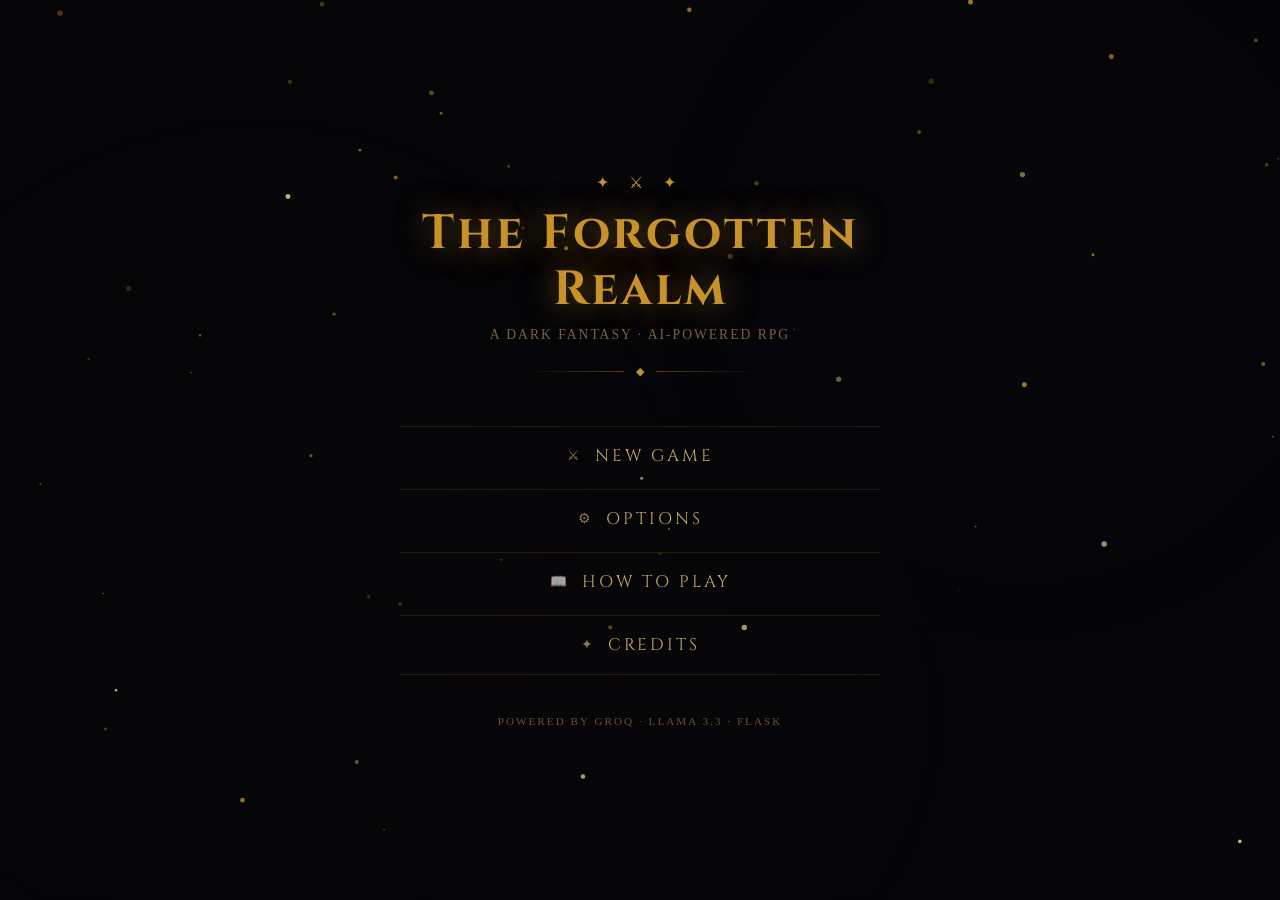
==== commit d398de67: "Audit Critical Bug Fixes Issues 12 - 15 12. Item stacking bug fix... Invisible 99% of the time anywa" ====
--- a/templates/index.html
+++ b/templates/index.html
@@ -174,12 +174,6 @@
                 <p class="credits-role">AI Narrative Engine</p>
                 <p class="credits-name">Llama 3.3 · 70B</p>
                 <p class="credits-note">via Groq Cloud Inference</p>
-            </div>
-            <div class="credits-divider">&#10022;</div>
-            <div class="credits-section">
-                <p class="credits-role">Text-to-Speech</p>
-                <p class="credits-name">Microsoft Edge TTS</p>
-                <p class="credits-note">ChristopherNeural voice</p>
             </div>
             <div class="credits-divider">&#10022;</div>
             <div class="credits-section">
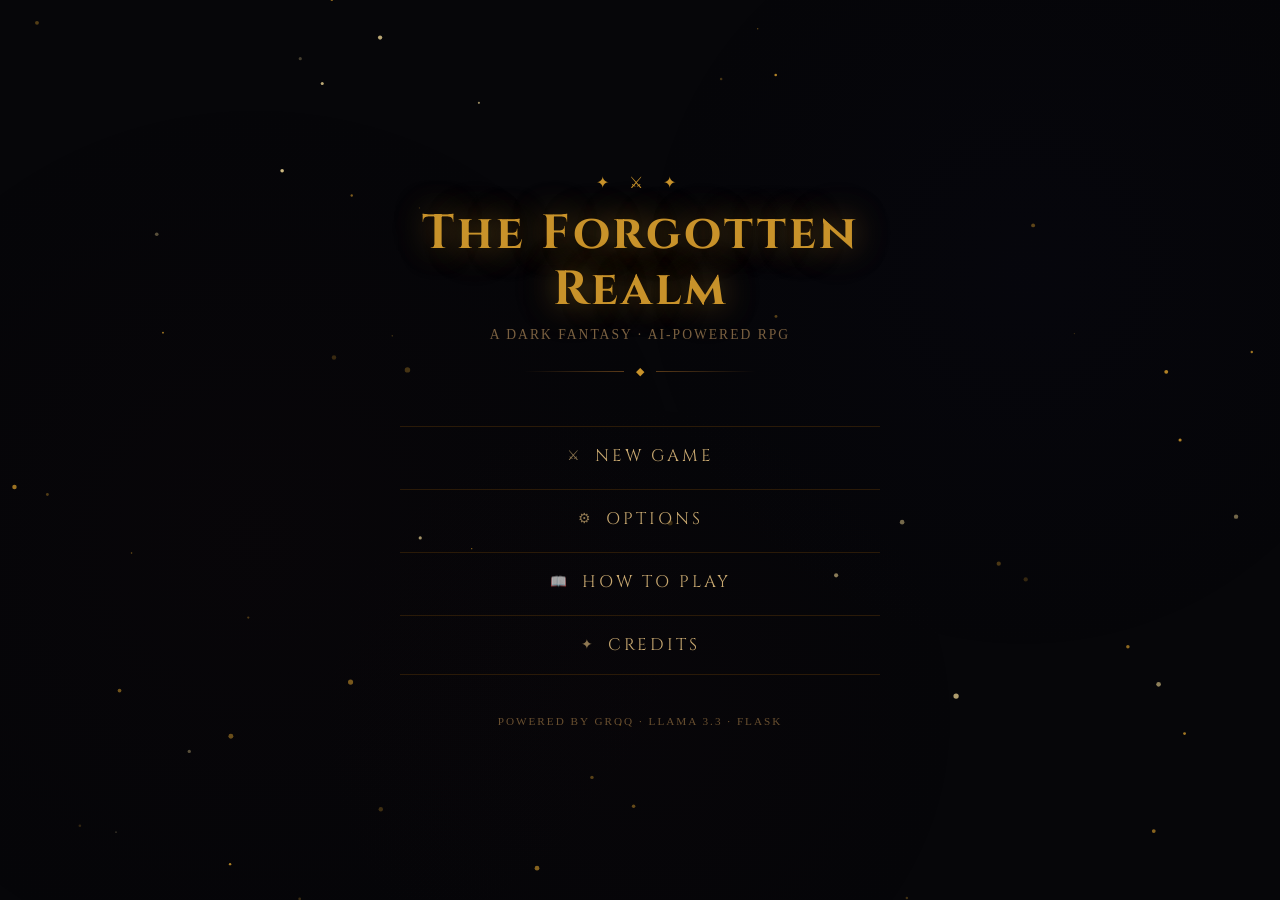
==== commit 172d9efd: "Fix Architecture Issues Splitting up code from 1 game.js file into several files" ====
--- a/templates/index.html
+++ b/templates/index.html
@@ -798,6 +798,8 @@
     fadeOverlay('in');
 });
 </script>
+<script src="/static/js/game-noise.js"></script>
+<script src="/static/js/game-constants.js"></script>
 <script src="/static/js/game.js"></script>
 <script src="/static/js/tile-renderer.js"></script>
 <script src="/static/js/TILE_MANIFEST.js"></script>
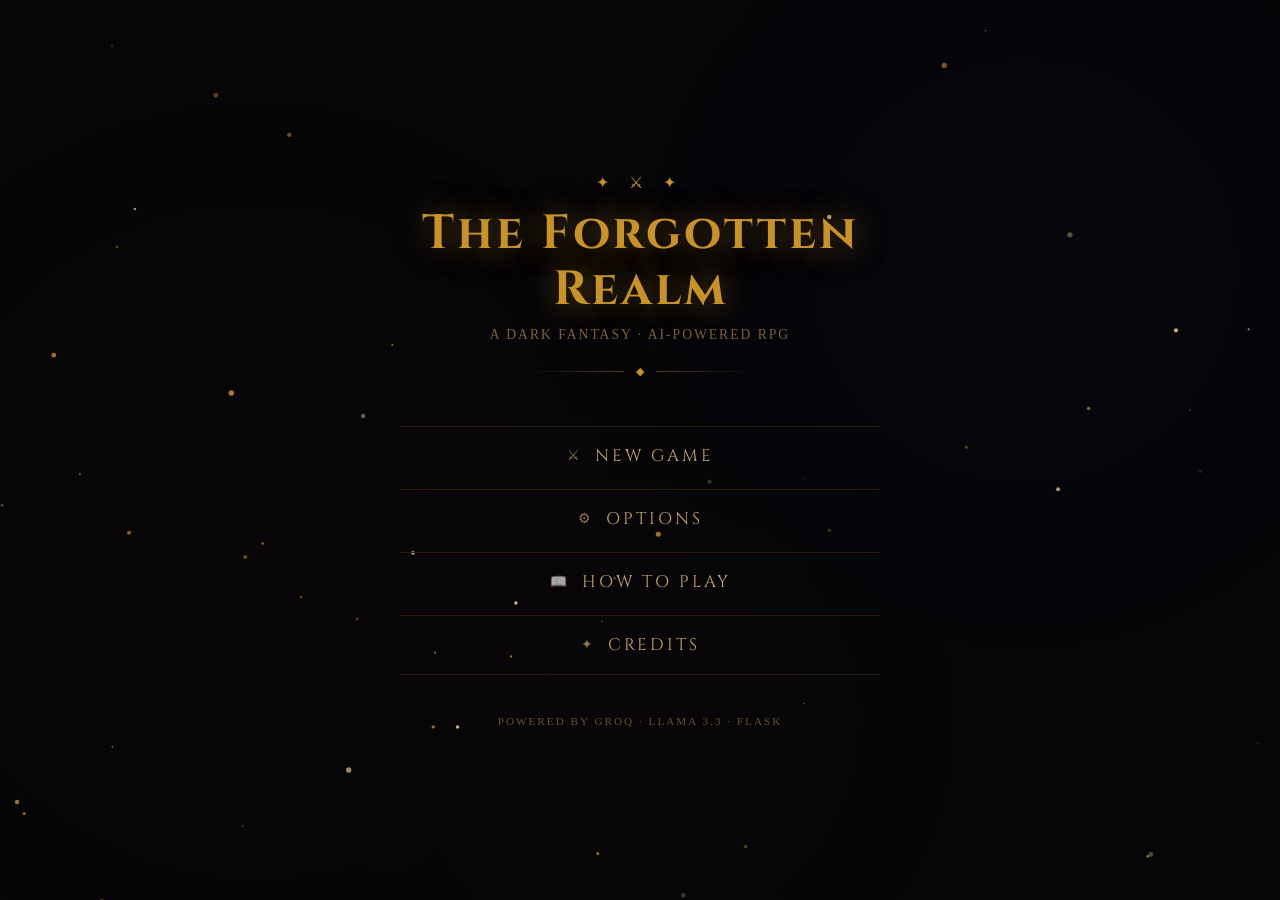
==== commit 0ad728fa: "Audit Architecture Issues 2 & 3 2. Migrate global variables to modules  3. fixed visual-quality.js a" ====
--- a/templates/index.html
+++ b/templates/index.html
@@ -521,9 +521,7 @@
 function syncVolSliders(pct) {
     window.gameVolumePct = pct;
     // Apply to live audio if game is running
-    if (typeof masterGain !== 'undefined' && masterGain) {
-        masterGain.gain.value = (pct / 100) * 0.25;
-    }
+    if (typeof audio !== 'undefined') audio.setVolume(pct);
     // Keep both sliders in sync
     const optVol   = document.getElementById('opt-vol');
     const pauseVol = document.getElementById('pause-vol');
@@ -798,9 +796,25 @@
     fadeOverlay('in');
 });
 </script>
+<!-- Load order contract (Pass 10):
+     game-noise → game-constants → world → audio → input → battle →
+     particles → game-ui → game → game-loop → render → tile-renderer →
+     TILE_MANIFEST → SpriteRenderer → visual-quality
+     game-constants.js initializes window.Game; game.js and render.js
+     populate Game.* properties (including Game.ctx) before SpriteRenderer
+     and visual-quality load. Violating this order triggers runtime assertions
+     in SpriteRenderer.js and visual-quality.js. -->
 <script src="/static/js/game-noise.js"></script>
 <script src="/static/js/game-constants.js"></script>
+<script src="/static/js/world.js"></script>
+<script src="/static/js/audio.js"></script>
+<script src="/static/js/input.js"></script>
+<script src="/static/js/battle.js"></script>
+<script src="/static/js/particles.js"></script>
+<script src="/static/js/game-ui.js"></script>
 <script src="/static/js/game.js"></script>
+<script src="/static/js/game-loop.js"></script>
+<script src="/static/js/render.js"></script>
 <script src="/static/js/tile-renderer.js"></script>
 <script src="/static/js/TILE_MANIFEST.js"></script>
 <script src="/static/js/SpriteRenderer.js"></script>
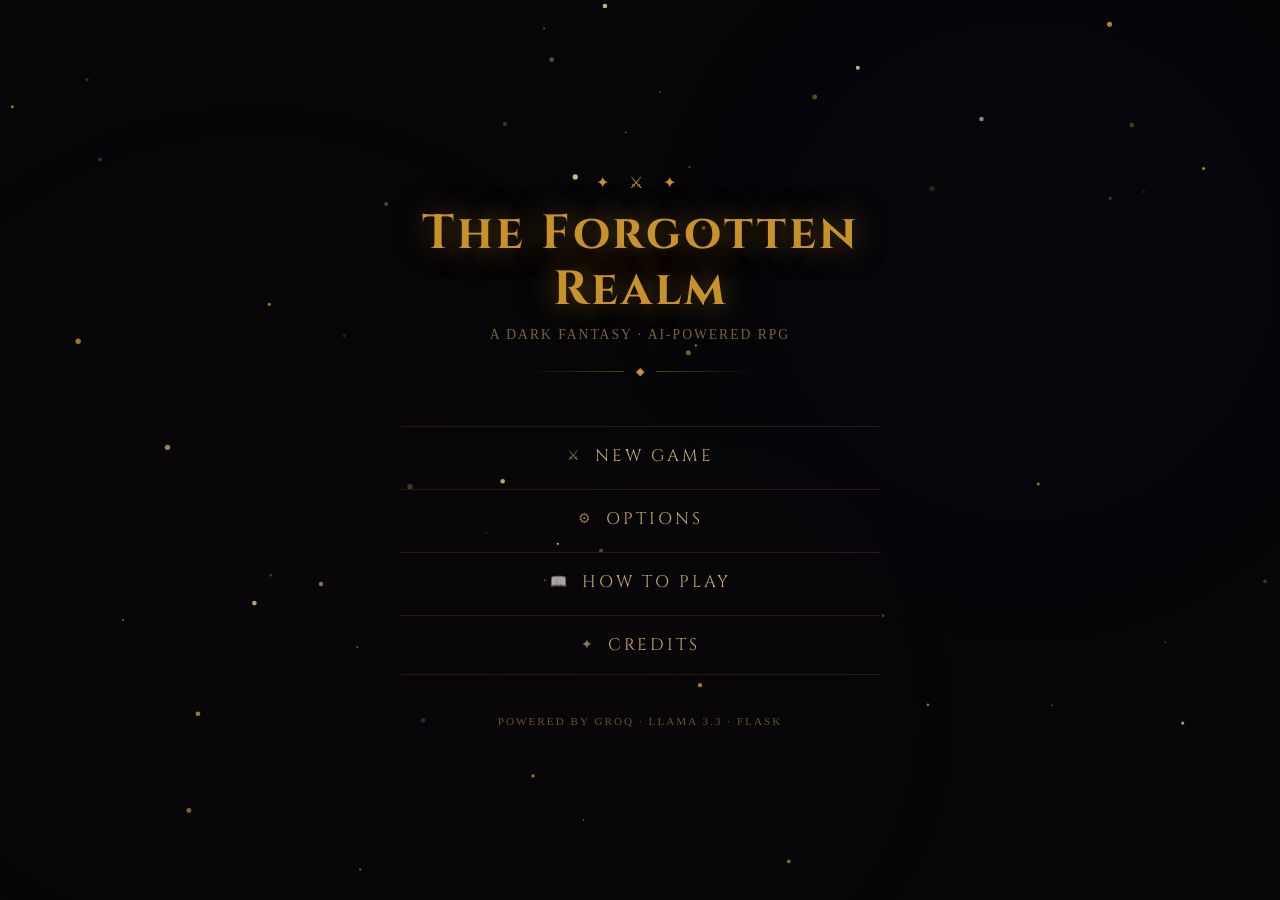
==== commit fc19a816: "Improved Graphics and Battling" ====
--- a/templates/index.html
+++ b/templates/index.html
@@ -812,6 +812,7 @@
 <script src="/static/js/battle.js"></script>
 <script src="/static/js/particles.js"></script>
 <script src="/static/js/game-ui.js"></script>
+<script src="/static/js/scenes.js"></script>
 <script src="/static/js/game.js"></script>
 <script src="/static/js/game-loop.js"></script>
 <script src="/static/js/render.js"></script>
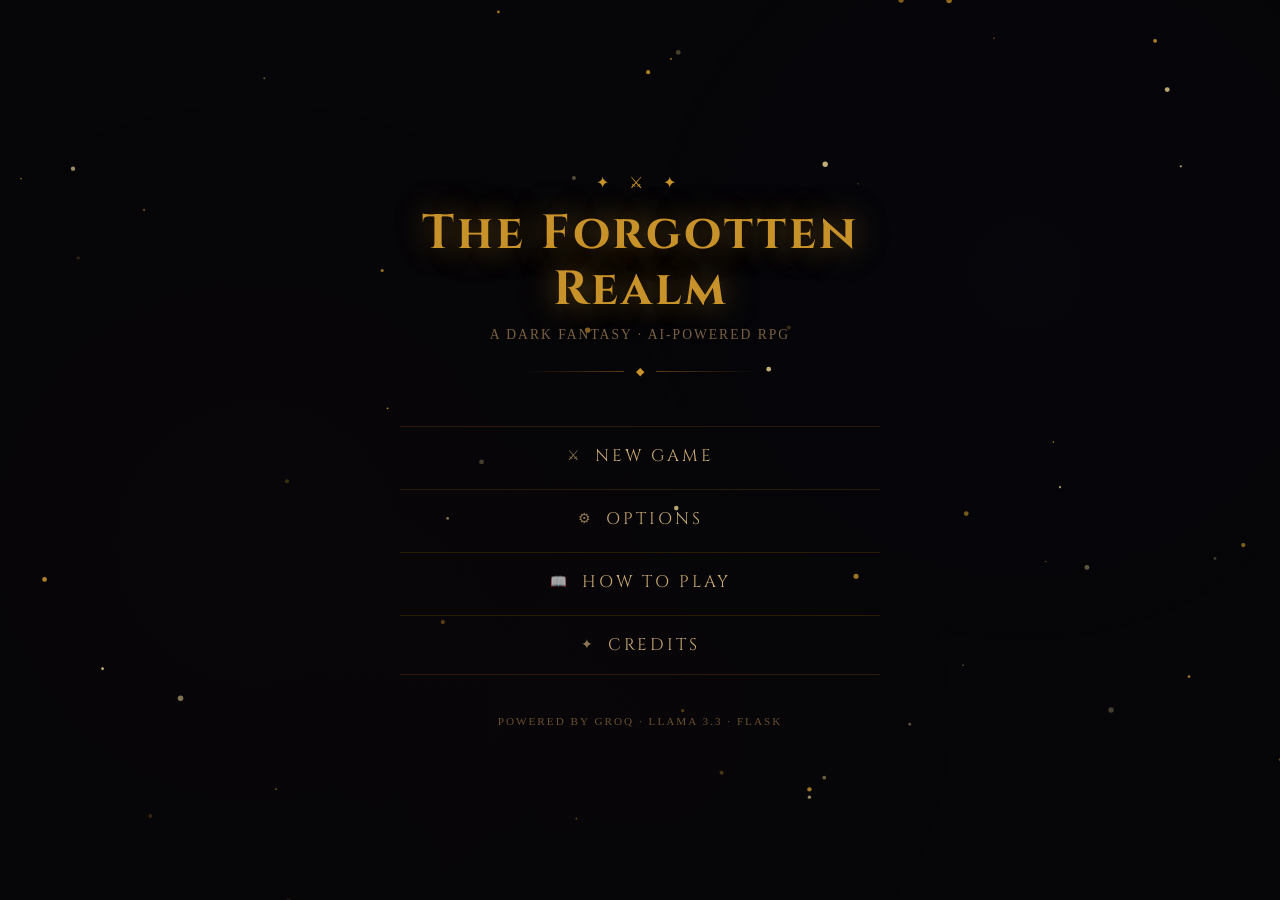
==== commit b15fc3dc: "Bug Fixes" ====
--- a/templates/index.html
+++ b/templates/index.html
@@ -218,8 +218,12 @@
             <button id="quest-btn" class="hud-btn">&#128220; Quests</button>
             <button id="music-toggle" class="hud-btn active">&#127925;</button>
             <button id="restart-btn" class="hud-btn">&#8635; New Game</button>
-        </div>
-    </div>
+            <span id="hud-alert-badge" class="hidden">&#9888; Alert</span>
+        </div>
+    </div>
+
+    <!-- DM Narrator bar -->
+    <div id="narrator-bar" aria-live="polite" aria-atomic="true"></div>
 
     <!-- Main canvas -->
     <canvas id="game-canvas" style="filter:contrast(1.08) saturate(1.2) brightness(0.95)"></canvas>
@@ -243,6 +247,30 @@
                 <button id="close-quest-log" class="back-btn">&#10005; Close</button>
             </div>
             <div id="quest-list"></div>
+        </div>
+    </div>
+
+    <!-- Codex -->
+    <div id="codex-screen" class="overlay hidden">
+        <div id="codex-inner">
+            <canvas id="codex-canvas"></canvas>
+            <div id="codex-content">
+                <div id="codex-header">
+                    <span id="codex-title-bar">Codex of Eldoria</span>
+                    <button class="codex-close-btn" onclick="closeCodex()">&#x2715;</button>
+                </div>
+                <div id="codex-columns">
+                    <div id="codex-list-col">
+                        <div id="codex-list"></div>
+                    </div>
+                    <div id="codex-entry-col">
+                        <div id="codex-empty" class="hidden">You have not yet learned the history of this place.</div>
+                        <div id="codex-entry-title"></div>
+                        <div id="codex-entry-body"></div>
+                        <div id="codex-entry-source"></div>
+                    </div>
+                </div>
+            </div>
         </div>
     </div>
 
@@ -378,10 +406,12 @@
             <div class="dlg-header">
                 <div id="dlg-portrait">&#128100;</div>
                 <span id="dlg-name">NPC</span>
-                <button class="dlg-close-btn" onclick="closeDialogue()">&#x2715;</button>
+                <span id="dlg-rapport" class="dlg-rapport-dots"></span>
+                <button class="dlg-close-btn" onclick="closeDialogue(true)" aria-label="Close dialogue">&#x2715;</button>
             </div>
             <div id="dlg-player-msg"></div>
             <div id="dlg-text">...</div>
+            <div id="dlg-options"></div>
             <div class="dlg-input-row">
                 <input type="text" id="dlg-input" placeholder="Say something…" maxlength="240" autocomplete="off">
                 <button id="dlg-send" onclick="sendDialogueMessage()">&#9658;</button>
@@ -805,6 +835,7 @@
      and visual-quality load. Violating this order triggers runtime assertions
      in SpriteRenderer.js and visual-quality.js. -->
 <script src="/static/js/game-noise.js"></script>
+<script src="/static/js/narrator.js"></script>
 <script src="/static/js/game-constants.js"></script>
 <script src="/static/js/world.js"></script>
 <script src="/static/js/audio.js"></script>
--- a/static/css/style.css
+++ b/static/css/style.css
@@ -413,6 +413,44 @@
 .hud-btn:hover { border-color: #c8922a; color: #d4b896; }
 .hud-btn.active { border-color: #c8922a; color: #c8922a; background: rgba(200,146,42,0.1); }
 
+/* ── DM Narrator Bar ─────────────────────────────── */
+#narrator-bar {
+    width: 100%;
+    min-height: 26px;
+    padding: 3px 20px;
+    background: rgba(6,4,8,0.80);
+    border-bottom: 1px solid rgba(180,140,80,0.12);
+    font-family: 'IM Fell English', serif;
+    font-style: italic;
+    font-size: 0.80rem;
+    color: #e8d8b0;
+    letter-spacing: 0.03em;
+    line-height: 1.45;
+    cursor: pointer;
+    flex-shrink: 0;
+    overflow: hidden;
+}
+#narrator-bar .narrator-text {
+    display: inline-block;
+    opacity: 0;
+    transform: translateX(-14px);
+    transition: opacity 400ms ease-out, transform 400ms ease-out;
+}
+#narrator-bar .narrator-text.narrator-visible {
+    opacity: 1;
+    transform: translateX(0);
+}
+#narrator-bar .narrator-text.narrator-fade-out {
+    opacity: 0;
+    transition: opacity 700ms ease-in;
+    transform: translateX(0);
+}
+#narrator-bar .narrator-text.narrator-fade-dismiss {
+    opacity: 0;
+    transition: opacity 200ms ease-out;
+    transform: translateX(0);
+}
+
 /* Canvas */
 #game-canvas {
     display: block; flex: 1;
@@ -502,6 +540,16 @@
     color: #c8922a; letter-spacing: 1px;
 }
 
+.dlg-rapport-dots {
+    font-size: 0.55rem;
+    letter-spacing: 2px;
+    color: #c8922a;
+    opacity: 0.75;
+    margin-left: 6px;
+    vertical-align: middle;
+    line-height: 1;
+}
+
 #dlg-player-msg {
     font-size: 0.82rem; font-style: italic;
     color: #8a7050; margin-bottom: 8px;
@@ -526,16 +574,30 @@
     animation: dlg-thinking 1.2s ease-in-out infinite;
 }
 
+#dlg-text.streaming::after {
+    content: '\25AE';
+    animation: dlgCursorBlink 0.7s step-end infinite;
+    color: #c8922a;
+    margin-left: 2px;
+}
+
+@keyframes dlgCursorBlink {
+    0%, 100% { opacity: 1; }
+    50%       { opacity: 0; }
+}
+
 .dlg-close-btn {
     margin-left: auto;
-    background: rgba(255,255,255,0.04); border: 1px solid #4a2e12;
+    width: 20px; height: 20px;
+    background: #2a1a1a; border: 1px solid #4a2e12;
     border-radius: 3px;
-    color: #8a6840; font-size: 0.9rem;
-    cursor: pointer; padding: 4px 9px;
+    color: #ccaa88; font-size: 0.8rem;
+    cursor: pointer; padding: 0;
+    display: flex; align-items: center; justify-content: center;
     transition: color 0.15s, border-color 0.15s, background 0.15s;
-    line-height: 1;
-}
-.dlg-close-btn:hover { color: #e8c080; border-color: #c8922a; background: rgba(200,146,42,0.10); }
+    line-height: 1; flex-shrink: 0;
+}
+.dlg-close-btn:hover { color: #e8d0a0; border-color: #7a4a20; background: #4a2a2a; }
 
 .dlg-input-row {
     display: flex; gap: 8px; align-items: center;
@@ -562,6 +624,169 @@
 }
 #dlg-send:hover { background: rgba(200,146,42,0.25); border-color: #c8922a; }
 #dlg-send:disabled { opacity: 0.35; cursor: not-allowed; }
+
+#dlg-options {
+    display: flex;
+    flex-wrap: wrap;
+    gap: 6px;
+    padding: 6px 0 2px;
+}
+
+.dlg-option-btn {
+    background: transparent;
+    border: 1px solid rgba(200, 146, 42, 0.35);
+    border-radius: 4px;
+    color: #c8922a;
+    font-family: inherit;
+    font-size: 0.82rem;
+    padding: 0 12px;
+    min-height: 44px;
+    cursor: pointer;
+    opacity: 0;
+    transform: translateY(6px);
+    animation: dlgOptIn 150ms ease-out forwards;
+    transition: background 120ms, border-color 120ms, color 120ms;
+}
+
+.dlg-option-btn:hover,
+.dlg-option-btn:focus {
+    background: rgba(200, 146, 42, 0.12);
+    border-color: #c8922a;
+    color: #e8c080;
+    outline: none;
+}
+
+@keyframes dlgOptIn {
+    to { opacity: 1; transform: translateY(0); }
+}
+
+/* ── Codex Overlay ─────────────────────────────────── */
+#codex-screen {
+    z-index: 120;
+    display: flex;
+    align-items: center;
+    justify-content: center;
+    background: rgba(6, 3, 1, 0.82);
+}
+#codex-screen.hidden { display: none; }
+
+#codex-inner {
+    position: relative;
+    width: min(860px, 92vw);
+    height: min(560px, 88vh);
+}
+
+#codex-canvas {
+    position: absolute;
+    inset: 0;
+    width: 100%;
+    height: 100%;
+    border-radius: 3px;
+}
+
+#codex-content {
+    position: absolute;
+    inset: 0;
+    display: flex;
+    flex-direction: column;
+    padding: 28px 32px 24px;
+    box-sizing: border-box;
+}
+
+#codex-header {
+    display: flex;
+    align-items: center;
+    justify-content: space-between;
+    margin-bottom: 18px;
+    border-bottom: 2px solid rgba(70, 35, 8, 0.45);
+    padding-bottom: 12px;
+}
+
+#codex-title-bar {
+    font-family: var(--font-display, serif);
+    font-size: 1.45rem;
+    color: #2c1505;
+    letter-spacing: 0.04em;
+}
+
+.codex-close-btn {
+    background: none;
+    border: 1px solid rgba(70, 35, 8, 0.35);
+    color: #4a2208;
+    font-size: 0.9rem;
+    padding: 3px 8px;
+    border-radius: 3px;
+    cursor: pointer;
+}
+.codex-close-btn:hover { background: rgba(70, 35, 8, 0.12); }
+
+#codex-columns {
+    display: flex;
+    flex: 1;
+    gap: 24px;
+    overflow: hidden;
+}
+
+#codex-list-col {
+    width: 190px;
+    flex-shrink: 0;
+    overflow-y: auto;
+    border-right: 1px solid rgba(70, 35, 8, 0.3);
+    padding-right: 16px;
+}
+
+#codex-list { display: flex; flex-direction: column; gap: 4px; }
+
+.codex-list-btn {
+    background: none;
+    border: none;
+    text-align: left;
+    padding: 7px 10px;
+    font-size: 0.82rem;
+    color: #3a1a06;
+    cursor: pointer;
+    border-radius: 3px;
+    width: 100%;
+    line-height: 1.3;
+}
+.codex-list-btn:hover    { background: rgba(70, 35, 8, 0.10); }
+.codex-list-btn.selected { background: rgba(70, 35, 8, 0.18); font-weight: 600; }
+
+#codex-entry-col {
+    flex: 1;
+    overflow-y: auto;
+    display: flex;
+    flex-direction: column;
+    gap: 10px;
+}
+
+#codex-empty {
+    color: #5a3010;
+    font-style: italic;
+    font-size: 0.9rem;
+    margin-top: 8px;
+}
+
+#codex-entry-title {
+    font-family: var(--font-display, serif);
+    font-size: 1.1rem;
+    color: #2c1505;
+    font-weight: 700;
+}
+
+#codex-entry-body {
+    font-size: 0.85rem;
+    color: #3a1a06;
+    line-height: 1.75;
+    white-space: pre-wrap;
+}
+
+#codex-entry-source {
+    font-size: 0.78rem;
+    color: #6b3d18;
+    font-style: italic;
+    margin-top: 8px;
+}
 
 /* ── HUD extras ────────────────────────────────────── */
 #hud-location {
@@ -709,6 +934,31 @@
     box-shadow: 0 0 24px rgba(220,180,40,0.40);
     font-weight: 700;
 }
+.notif-lore {
+    background: rgba(18,10,30,0.97);
+    border: 1px solid #8040c0; color: #c090f0;
+    box-shadow: 0 0 20px rgba(128,48,192,0.25);
+}
+
+#game-canvas.darkness-overlay {
+    filter: contrast(1.08) saturate(0.7) brightness(0.6);
+}
+
+#hud-alert-badge {
+    display: inline-block;
+    padding: 2px 8px;
+    background: rgba(120,20,20,0.92);
+    border: 1px solid #c03030;
+    color: #f08080;
+    border-radius: 3px;
+    font-size: 0.75rem;
+    letter-spacing: 1px;
+    animation: badge-pulse 1.4s ease-in-out infinite;
+}
+@keyframes badge-pulse {
+    0%, 100% { opacity: 1; }
+    50%       { opacity: 0.55; }
+}
 
 /* ── Pause Menu ────────────────────────────────────── */
 #pause-menu {
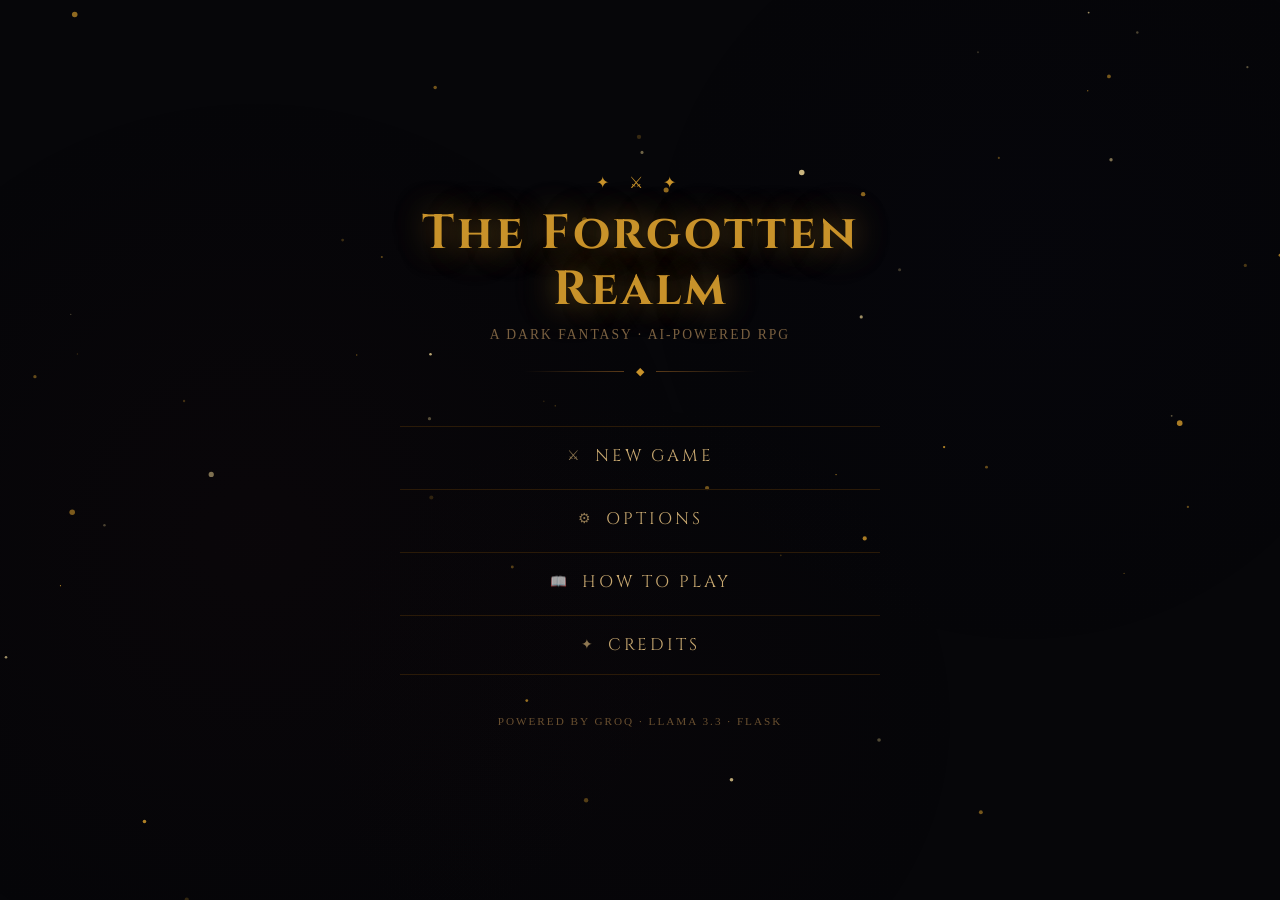
==== commit 4bfc2f9b: "Bug Fixes" ====
--- a/templates/index.html
+++ b/templates/index.html
@@ -212,6 +212,8 @@
             <span><kbd>Tab</kbd> Inventory</span>
             <span class="hud-sep">·</span>
             <span><kbd>Esc</kbd> Pause</span>
+            <span class="hud-sep">·</span>
+            <span id="hud-codex-hint" class="hud-codex-inactive"><kbd>L</kbd> Codex</span>
         </div>
         <div id="hud-right">
             <button id="inv-btn" class="hud-btn" onclick="toggleInventory()">&#128198; Inventory</button>
--- a/static/css/style.css
+++ b/static/css/style.css
@@ -403,6 +403,19 @@
 }
 
 #hud-right { display: flex; gap: 8px; align-items: center; }
+
+/* Codex hint — greyed until first lore entry */
+#hud-codex-hint { transition: opacity 0.3s ease; }
+#hud-codex-hint.hud-codex-inactive { opacity: 0.4; }
+
+@keyframes codexHintPulse {
+    0%   { opacity: 1; }
+    40%  { opacity: 0.45; }
+    100% { opacity: 1; }
+}
+#hud-codex-hint.hud-codex-pulse {
+    animation: codexHintPulse 600ms ease-in-out 1;
+}
 
 .hud-btn {
     background: rgba(60,30,10,0.4); border: 1px solid #3a2010; border-radius: 3px;
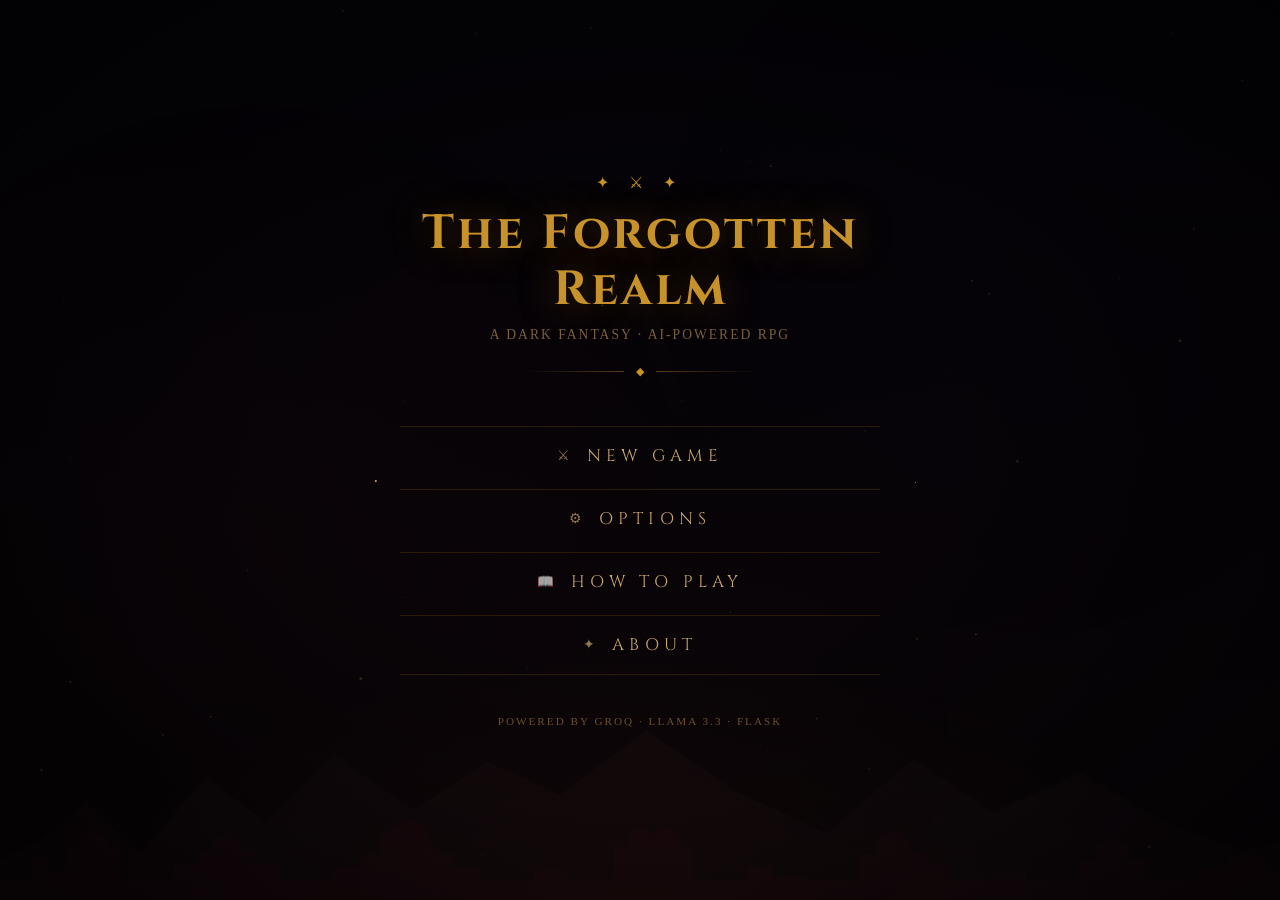
==== commit 1ae3bc19: "UPDATES" ====
--- a/templates/index.html
+++ b/templates/index.html
@@ -10,8 +10,36 @@
 <!-- ── Start Screen ──────────────────────────────────── -->
 <div id="start-screen">
 
-    <!-- Animated background -->
+    <!-- Layer 1: deep background gradient -->
+    <div id="menu-bg-gradient"></div>
+
+    <!-- Layer 2: distant mountain silhouette -->
+    <svg id="menu-mountains" viewBox="0 0 1920 300" preserveAspectRatio="xMidYMax slice" xmlns="http://www.w3.org/2000/svg" aria-hidden="true">
+        <polygon points="0,300 0,240 60,210 130,155 210,230 310,115 400,185 500,82 620,165 730,92 840,142 970,45 1100,135 1240,200 1370,88 1490,168 1620,108 1750,185 1860,225 1920,215 1920,300" fill="#0f080c"/>
+    </svg>
+
+    <!-- Layer 3: mid-ground ruins silhouette -->
+    <svg id="menu-ruins" viewBox="0 0 1920 200" preserveAspectRatio="xMidYMax slice" xmlns="http://www.w3.org/2000/svg" aria-hidden="true">
+        <polygon points="
+            0,200 0,170 50,170 50,140 70,140 70,155 100,155 100,120 120,120 120,105 140,95 160,105 160,120 180,120 180,170
+            260,170 260,145 300,145 300,125 320,125 320,108 340,98 360,108 360,125 380,125 380,145 420,145 420,170
+            500,170 500,150 540,150 540,130 570,130 570,105 590,90 615,80 640,90 640,105 660,130 680,130 680,150 720,150 720,170
+            800,170 800,155 850,155 850,170 920,170 920,120 940,120 940,100 960,88 980,100 1000,88 1020,100 1020,120 1040,120 1040,170
+            1120,170 1120,150 1160,150 1160,165 1210,165 1210,170
+            1290,170 1290,130 1315,130 1315,108 1340,95 1365,108 1365,130 1390,130 1390,145 1420,145 1420,170
+            1490,170 1490,158 1540,158 1540,170 1620,170 1620,140 1645,140 1645,118 1668,105 1690,118 1690,140 1720,140 1720,170
+            1800,170 1800,155 1840,155 1840,138 1870,128 1900,138 1900,155 1920,155 1920,200
+        " fill="#16080e"/>
+    </svg>
+
+    <!-- Layer 4: ember glow haze -->
+    <div id="menu-haze"></div>
+
+    <!-- Layer 5: animated particles -->
     <canvas id="menu-canvas"></canvas>
+
+    <!-- Layer 6: corner vignette -->
+    <div id="menu-vignette"></div>
 
     <!-- ① Main Menu -->
     <div id="menu-main" class="menu-panel">
@@ -32,7 +60,7 @@
                 <span class="btn-icon">&#128214;</span> How to Play
             </button>
             <button class="menu-btn" id="btn-credits">
-                <span class="btn-icon">&#10022;</span> Credits
+                <span class="btn-icon">&#10022;</span> About
             </button>
         </nav>
         <p class="menu-footer">Powered by Groq &middot; Llama 3.3 &middot; Flask</p>
@@ -48,37 +76,41 @@
 
         <div class="form-group">
             <label for="char-name">Your Name</label>
-            <input type="text" id="char-name" placeholder="Enter your name..." maxlength="30" autocomplete="off">
+            <input type="text" id="char-name" placeholder="Enter your name, wanderer." maxlength="16" autocomplete="off">
         </div>
 
         <div class="form-group">
             <label>Choose a Class</label>
             <div class="class-grid">
                 <button class="class-card" data-class="Warrior">
-                    <div class="card-icon">&#9876;</div>
+                    <canvas class="card-sprite" width="40" height="48"></canvas>
                     <div class="card-name">Warrior</div>
+                    <div class="card-stats">ATK 16 · DEF 8 · SPD Normal</div>
                     <div class="card-desc">Iron-willed fighter. Masters of blade and shield.</div>
                 </button>
                 <button class="class-card" data-class="Rogue">
-                    <div class="card-icon">&#128279;</div>
+                    <canvas class="card-sprite" width="40" height="48"></canvas>
                     <div class="card-name">Rogue</div>
+                    <div class="card-stats">ATK 13 · DEF 5 · SPD Fast</div>
                     <div class="card-desc">Swift and cunning. Strikes from the shadows.</div>
                 </button>
                 <button class="class-card" data-class="Wizard">
-                    <div class="card-icon">&#10024;</div>
+                    <canvas class="card-sprite" width="40" height="48"></canvas>
                     <div class="card-name">Wizard</div>
+                    <div class="card-stats">ATK 20 · DEF 3 · SPD Slow</div>
                     <div class="card-desc">Wielder of arcane forces. Power and fragility.</div>
                 </button>
                 <button class="class-card" data-class="Cleric">
-                    <div class="card-icon">&#9728;</div>
+                    <canvas class="card-sprite" width="40" height="48"></canvas>
                     <div class="card-name">Cleric</div>
+                    <div class="card-stats">ATK 11 · DEF 10 · SPD Normal</div>
                     <div class="card-desc">Blessed by the Old Gods. Healer and protector.</div>
                 </button>
             </div>
         </div>
 
         <p id="create-error" class="create-error hidden"></p>
-        <button id="begin-btn" class="primary-btn" disabled>&#9876; Enter the World</button>
+        <button id="begin-btn" class="primary-btn" disabled>Begin Your Journey</button>
     </div>
 
     <!-- ③ Options -->
@@ -98,6 +130,13 @@
                     <span id="opt-vol-pct" class="opts-pct">50%</span>
                 </div>
             </div>
+            <div class="opts-row">
+                <label for="opt-sfx-vol">SFX Volume</label>
+                <div class="opts-slider-wrap">
+                    <input type="range" id="opt-sfx-vol" class="opt-slider" min="0" max="100" value="70">
+                    <span id="opt-sfx-vol-pct" class="opts-pct">70%</span>
+                </div>
+            </div>
         </div>
 
         <div class="opts-section">
@@ -156,30 +195,30 @@
         </div>
     </div>
 
-    <!-- ④ Credits -->
+    <!-- ④ About -->
     <div id="menu-credits" class="menu-panel hidden">
         <div class="panel-header">
             <button class="back-btn" id="btn-back-credits">&#8592; Back</button>
-            <h2>Credits</h2>
+            <h2>About</h2>
         </div>
         <div class="create-rule"></div>
         <div class="credits-block">
             <div class="credits-section">
                 <p class="credits-role">Game Design &amp; Development</p>
                 <p class="credits-name">Parker Riggs</p>
-                <p class="credits-note">CS4880 — Assignment 10</p>
+                <p class="credits-note">The Forgotten Realm</p>
             </div>
             <div class="credits-divider">&#10022;</div>
-            <div class="credits-section">
-                <p class="credits-role">AI Narrative Engine</p>
-                <p class="credits-name">Llama 3.3 · 70B</p>
-                <p class="credits-note">via Groq Cloud Inference</p>
-            </div>
-            <div class="credits-divider">&#10022;</div>
-            <div class="credits-section">
-                <p class="credits-role">Built With</p>
-                <p class="credits-name">Python · Flask · HTML5 Canvas</p>
-                <p class="credits-note">No game engine — custom from scratch</p>
+            <div class="credits-section credits-section--about">
+                <p class="credits-about-body">
+                    <em>The Forgotten Realm</em> is a proof-of-concept RPG built to show what it looks like when a large language model isn't a feature layered on top of a game — but the beating heart of it. Every NPC you meet generates their responses through a live LLM call. Conversations breathe. The world remembers who you are, what you've done, and how you speak to it. No two playthroughs are the same, because no two conversations ever are.
+                </p>
+                <p class="credits-about-body">
+                    That comes with real tension. Language models inherit the biases, gaps, and tendencies of everything they were trained on. When you hand one narrative authority in a game, those qualities don't disappear — they become part of the story. <em>The Forgotten Realm</em> doesn't pretend otherwise. It puts the friction in plain sight, and asks whether something valuable can still emerge from an imperfect tool.
+                </p>
+                <p class="credits-about-body">
+                    The broader argument this project makes is simple: AI in games doesn't have to mean procedural filler or dialogue trees dressed up with a chatbot. Used deliberately, an LLM can give a world genuine responsiveness — the sense that something on the other side is actually listening. Whether that makes games richer, stranger, or harder to trust is the question worth sitting with. <em>The Forgotten Realm</em> exists to make that question feel real.
+                </p>
             </div>
         </div>
     </div>
@@ -456,22 +495,31 @@
 resizeMenuCanvas();
 window.addEventListener('resize', resizeMenuCanvas);
 
-const EMBER_COUNT = 55;
-const embers = Array.from({ length: EMBER_COUNT }, () => spawnEmber(true));
-
-function spawnEmber(randomY) {
+const MENU_PARTICLE_COUNT = 80;
+const MENU_PARTICLE_TWINKLE_CHANCE = 0.002;
+
+function spawnParticle(randomY) {
+    const rnd = Math.random();
+    const tier = rnd < 0.6 ? 0 : rnd < 0.9 ? 1 : 2; // 60% tiny, 30% small, 10% medium
+    const r    = [0.5, 1, 1.5][tier];
+    const warm = tier > 0;
     return {
-        x:    Math.random() * mcW,
-        y:    randomY ? Math.random() * mcH : mcH + 10,
-        vx:   (Math.random() - 0.5) * 0.4,
-        vy:   -(Math.random() * 0.6 + 0.25),
-        r:    Math.random() * 2.2 + 0.6,
-        maxA: Math.random() * 0.7 + 0.2,
-        life: 0,
-        max:  Math.random() * 320 + 180,
-        warm: Math.random() < 0.65,
+        x:       Math.random() * mcW,
+        y:       randomY ? Math.random() * mcH : -8,
+        vx:      (Math.random() - 0.5) * 0.3,
+        vy:      Math.random() * 0.35 + 0.12, // downward drift
+        r,
+        warm,
+        maxA:    Math.random() * 0.45 + 0.12,
+        life:    0,
+        max:     Math.random() * 400 + 250,
+        twinkle: false,
+        twinkleT:0,
     };
 }
+
+const menuParticles = Array.from({ length: MENU_PARTICLE_COUNT }, () => spawnParticle(true));
+let _twinkleCount = 0;
 
 function menuLoop() {
     mct.clearRect(0, 0, mcW, mcH);
@@ -492,14 +540,29 @@
         mct.beginPath(); mct.arc(b.x, b.y, b.r, 0, Math.PI*2); mct.fill();
     }
 
-    // Embers
-    for (const e of embers) {
-        e.x += e.vx; e.y += e.vy; e.life++;
-        if (e.life >= e.max || e.y < -10) Object.assign(e, spawnEmber(false), {life:0});
-        const fade = Math.min(1, Math.min(e.life / 40, (e.max - e.life) / 40));
-        mct.globalAlpha = e.maxA * fade;
-        mct.fillStyle = e.warm ? '#c8922a' : '#e8d090';
-        mct.beginPath(); mct.arc(e.x, e.y, e.r, 0, Math.PI*2); mct.fill();
+    // Particles
+    for (const p of menuParticles) {
+        p.x += p.vx; p.y += p.vy; p.life++;
+        if (p.life >= p.max || p.y > mcH + 10) {
+            Object.assign(p, spawnParticle(false), { life: 0 });
+            if (p.twinkle) { _twinkleCount = Math.max(0, _twinkleCount - 1); p.twinkle = false; }
+        }
+
+        // Twinkle trigger
+        if (!p.twinkle && _twinkleCount < 3 && Math.random() < MENU_PARTICLE_TWINKLE_CHANCE) {
+            p.twinkle = true; p.twinkleT = 0; _twinkleCount++;
+        }
+
+        let alpha = p.maxA * Math.min(1, Math.min(p.life / 60, (p.max - p.life) / 60));
+        if (p.twinkle) {
+            p.twinkleT += 1000 / 60;
+            alpha = 0.3 + Math.sin(Math.PI * p.twinkleT / 800) * 0.7;
+            if (p.twinkleT >= 800) { p.twinkle = false; _twinkleCount = Math.max(0, _twinkleCount - 1); }
+        }
+
+        mct.globalAlpha = Math.max(0, alpha);
+        mct.fillStyle = p.warm ? 'rgba(255,200,100,1)' : 'rgba(200,180,160,1)';
+        mct.beginPath(); mct.arc(p.x, p.y, p.r, 0, Math.PI * 2); mct.fill();
     }
     mct.globalAlpha = 1;
 
@@ -510,28 +573,42 @@
 menuLoop();
 
 // ── Panel navigation ──────────────────────────────────
+function _staggerMainButtons() {
+    document.querySelectorAll('#menu-main .menu-btn').forEach((btn, i) => {
+        btn.style.opacity   = '0';
+        btn.style.transform = 'translateX(-20px)';
+        btn.style.transition = 'opacity 300ms ease, transform 300ms ease';
+        setTimeout(() => { btn.style.opacity = '1'; btn.style.transform = 'translateX(0)'; }, i * 100);
+    });
+}
+
 function showPanel(id) {
     const current = document.querySelector('.menu-panel:not(.hidden)');
     const next    = document.getElementById(id);
     if (!current || current === next) {
-        // Initial load — just show immediately
+        // Initial load — show immediately then stagger
         document.querySelectorAll('.menu-panel').forEach(p => { p.classList.add('hidden'); p.style.opacity='0'; p.style.transform=''; });
         next.classList.remove('hidden');
-        requestAnimationFrame(() => { next.style.opacity='1'; next.style.transform='translateY(0)'; });
+        requestAnimationFrame(() => { next.style.opacity='1'; next.style.transform='translateX(0)'; });
+        if (id === 'menu-main') _staggerMainButtons();
         return;
     }
-    // Fade + slide current panel out
+
+    const goingDeeper = id !== 'menu-main';
+    const outX = goingDeeper ? '-30px' : '30px';
+    const inX  = goingDeeper ? '30px'  : '-30px';
+
     current.style.opacity   = '0';
-    current.style.transform = 'translateY(-10px)';
+    current.style.transform = `translateX(${outX})`;
     setTimeout(() => {
         document.querySelectorAll('.menu-panel').forEach(p => { p.classList.add('hidden'); p.style.opacity='0'; });
-        // Slide next in from slightly below
-        next.style.transform = 'translateY(12px)';
+        next.style.transform = `translateX(${inX})`;
         next.classList.remove('hidden');
         requestAnimationFrame(() => requestAnimationFrame(() => {
             next.style.opacity   = '1';
-            next.style.transform = 'translateY(0)';
+            next.style.transform = 'translateX(0)';
         }));
+        if (id === 'menu-main') _staggerMainButtons();
     }, 200);
 }
 
@@ -541,20 +618,24 @@
 document.getElementById('btn-options').addEventListener('click',     () => showPanel('menu-options'));
 document.getElementById('btn-how-to-play').addEventListener('click', () => showPanel('menu-howto'));
 document.getElementById('btn-credits').addEventListener('click',     () => showPanel('menu-credits'));
-document.getElementById('btn-back-create').addEventListener('click', () => showPanel('menu-main'));
-document.getElementById('btn-back-options').addEventListener('click',() => showPanel('menu-main'));
-document.getElementById('btn-back-howto').addEventListener('click',  () => showPanel('menu-main'));
-document.getElementById('btn-back-credits').addEventListener('click',() => showPanel('menu-main'));
+document.getElementById('btn-back-create').addEventListener('click', () => { // AUDIO: menu_back
+    audio.playMenuBack(); showPanel('menu-main'); });
+document.getElementById('btn-back-options').addEventListener('click',() => { // AUDIO: menu_back
+    audio.playMenuBack(); showPanel('menu-main'); });
+document.getElementById('btn-back-howto').addEventListener('click',  () => { // AUDIO: menu_back
+    audio.playMenuBack(); showPanel('menu-main'); });
+document.getElementById('btn-back-credits').addEventListener('click',() => { // AUDIO: menu_back
+    audio.playMenuBack(); showPanel('menu-main'); });
 
 // ── Options panel logic ───────────────────────────────
-// Shared volume preference (read by game.js on startMusic)
-window.gameVolumePct = 50;
+// Shared volume preferences (read by game.js on startMusic)
+window.gameVolumePct    = 50;
+window.gameSfxVolumePct = 70;
 
 function syncVolSliders(pct) {
     window.gameVolumePct = pct;
-    // Apply to live audio if game is running
-    if (typeof audio !== 'undefined') audio.setVolume(pct);
-    // Keep both sliders in sync
+    localStorage.setItem('tfr_vol', pct);
+    if (typeof audio !== 'undefined') { audio.setVolume(pct); audio.setMenuMusicVolume(pct); }
     const optVol   = document.getElementById('opt-vol');
     const pauseVol = document.getElementById('pause-vol');
     if (optVol)   { optVol.value = pct;   optVol.style.setProperty('--pct', pct + '%'); }
@@ -563,14 +644,35 @@
     if (pctLabel) pctLabel.textContent = pct + '%';
 }
 
-// Init slider fill on load
-(function() {
-    const s = document.getElementById('opt-vol');
-    s.style.setProperty('--pct', s.value + '%');
+function syncSfxSlider(pct) {
+    window.gameSfxVolumePct = pct;
+    localStorage.setItem('tfr_sfx_vol', pct);
+    if (typeof audio !== 'undefined') audio.setMenuSfxVolume(pct);
+    const sfxSlider = document.getElementById('opt-sfx-vol');
+    const sfxPct    = document.getElementById('opt-sfx-vol-pct');
+    if (sfxSlider) { sfxSlider.value = pct; sfxSlider.style.setProperty('--pct', pct + '%'); }
+    if (sfxPct)   sfxPct.textContent = pct + '%';
+}
+
+// Load persisted prefs, then init slider fills
+(function initPrefs() {
+    const savedVol    = localStorage.getItem('tfr_vol');
+    const savedSfxVol = localStorage.getItem('tfr_sfx_vol');
+    syncVolSliders(savedVol    != null ? +savedVol    : 50);
+    syncSfxSlider (savedSfxVol != null ? +savedSfxVol : 70);
 })();
 
+let _sliderTickThrottle = 0;
 document.getElementById('opt-vol').addEventListener('input', function() {
-    syncVolSliders(+this.value);
+    syncVolSliders(+this.value); // AUDIO: slider_change
+    const _now = Date.now();
+    if (_now - _sliderTickThrottle > 80) { audio.playMenuSliderTick(); _sliderTickThrottle = _now; }
+});
+
+document.getElementById('opt-sfx-vol').addEventListener('input', function() {
+    syncSfxSlider(+this.value); // AUDIO: slider_change
+    const _now = Date.now();
+    if (_now - _sliderTickThrottle > 80) { audio.playMenuSliderTick(); _sliderTickThrottle = _now; }
 });
 
 function updateOptFullscreenLabel() {
@@ -578,6 +680,8 @@
     if (btn) btn.textContent = document.fullscreenElement ? '\u2715 Exit Fullscreen' : '\u29fc Enter Fullscreen';
 }
 document.getElementById('opt-fullscreen').addEventListener('click', () => {
+    // AUDIO: fullscreen_toggle
+    audio.playMenuSelect();
     if (!document.fullscreenElement) {
         document.documentElement.requestFullscreen().catch(() => {});
     } else {
@@ -606,6 +710,7 @@
         card.classList.add('selected');
         document.getElementById('create-error').classList.add('hidden');
         validateCreate();
+        audio.playMenuClassSelect(card.dataset.class);
     });
 });
 
@@ -613,201 +718,29 @@
 const _ov = document.getElementById('transition-overlay');
 function fadeOverlay(dir, cb) {
     if (dir === 'in') {
-        _ov.style.transition = 'opacity 0.35s ease';
+        _ov.style.transition = 'opacity 0.6s ease';
         _ov.style.opacity = '1';
         _ov.style.pointerEvents = 'all';
-        setTimeout(() => { if (cb) cb(); }, 360);
+        setTimeout(() => { if (cb) cb(); }, 620);
     } else {
-        _ov.style.transition = 'opacity 0.5s ease';
+        _ov.style.transition = 'opacity 0.8s ease';
         _ov.style.opacity = '0';
         _ov.style.pointerEvents = 'none';
-        setTimeout(() => { if (cb) cb(); }, 520);
+        setTimeout(() => { if (cb) cb(); }, 820);
     }
 }
 
 // ── Menu Audio System ─────────────────────────────────
-let mACtx = null, mAMaster = null, mAMelody = null, mANodes = [];
-
-// A natural minor scale across two octaves (Hz)
-const MENU_SCALE = [
-    55, 61.74, 65.41, 73.42, 82.41, 87.31, 98,
-    110, 123.47, 130.81, 146.83, 164.81, 174.61, 196,
-    220, 246.94, 261.63, 293.66,
-];
-
-function initMenuAudio() {
-    if (mACtx) return;
-    mACtx = new (window.AudioContext || window['webkitAudioContext'])();
-    // Create SFX context here during the same user gesture so it's
-    // already "running" before any click fires
-    if (!sfxCtx || sfxCtx.state === 'closed') {
-        sfxCtx = new (window.AudioContext || window['webkitAudioContext'])();
-    }
-
-    // Wet chain: delay → LPF → feedback → master
-    mAMaster = mACtx.createGain();
-    mAMaster.gain.value = 0.32;
-    mAMaster.connect(mACtx.destination);
-
-    const delay = mACtx.createDelay(4);
-    delay.delayTime.value = 0.65;
-    const fb  = mACtx.createGain();   fb.gain.value  = 0.36;
-    const lpf = mACtx.createBiquadFilter();
-    lpf.type = 'lowpass'; lpf.frequency.value = 1100;
-    delay.connect(lpf); lpf.connect(fb); fb.connect(delay);
-    delay.connect(mAMaster);
-    mANodes.push(delay, fb, lpf);
-
-    // Ambience — pulled back so melody sits above it
-    _mDrone(55,    0.07, 'sine');
-    _mDrone(82.41, 0.04, 'sine');
-    _mDrone(110,   0.02, 'triangle');
-
-    // Wind texture (quieter, background only)
-    _mWind();
-
-    // Dedicated melody gain — runs loud, separate from the wet/dry chain
-    const melGain = mACtx.createGain();
-    melGain.gain.value = 1.0;
-    melGain.connect(mAMaster);
-
-    // Opening chord — immediately audible
-    _mChord([MENU_SCALE[0], MENU_SCALE[4], MENU_SCALE[7]], delay, melGain);
-
-    // Melody: every 2–3 s, loud chorus notes
-    mAMelody = setInterval(() => {
-        if (!mACtx || mACtx.state === 'closed') return;
-        const burst = Math.random() < 0.4 ? 2 : 1;
-        const pool  = MENU_SCALE.slice(4, 14);
-        for (let i = 0; i < burst; i++) {
-            const freq = pool[Math.floor(Math.random() * pool.length)];
-            _mNote(freq, delay, melGain, 0.50, 5.5);
-        }
-    }, 2000 + Math.random() * 1400);
-}
-
-function _mDrone(freq, vol, type) {
-    const o = mACtx.createOscillator(), g = mACtx.createGain();
-    o.type = type; o.frequency.value = freq; g.gain.value = vol;
-    o.connect(g); g.connect(mAMaster); o.start();
-    mANodes.push(o, g);
-}
-
-function _mWind() {
-    const len = mACtx.sampleRate * 3;
-    const buf = mACtx.createBuffer(1, len, mACtx.sampleRate);
-    const d   = buf.getChannelData(0);
-    for (let i = 0; i < len; i++) d[i] = Math.random() * 2 - 1;
-    const src = mACtx.createBufferSource();
-    src.buffer = buf; src.loop = true;
-    const flt = mACtx.createBiquadFilter();
-    flt.type = 'bandpass'; flt.frequency.value = 280; flt.Q.value = 0.35;
-    const wg  = mACtx.createGain(); wg.gain.value = 0.032;
-    const lfo = mACtx.createOscillator(), lfog = mACtx.createGain();
-    lfo.frequency.value = 0.055; lfog.gain.value = 0.014;
-    lfo.connect(lfog); lfog.connect(wg.gain);
-    lfo.start(); src.connect(flt); flt.connect(wg); wg.connect(mAMaster); src.start();
-    mANodes.push(src, flt, wg, lfo, lfog);
-}
-
-// Each melody note plays TWO detuned oscillators (chorus) + tremolo LFO
-function _mNote(freq, wet, dry, vol, dur) {
-    const now = mACtx.currentTime;
-
-    // Envelope
-    const env = mACtx.createGain();
-    env.gain.setValueAtTime(0, now);
-    env.gain.linearRampToValueAtTime(vol, now + 0.12);
-    env.gain.setValueAtTime(vol, now + dur * 0.45);
-    env.gain.exponentialRampToValueAtTime(0.001, now + dur);
-
-    // Tremolo (slow volume shimmer ~5Hz)
-    const trem = mACtx.createOscillator(), tremG = mACtx.createGain();
-    trem.frequency.value = 4.8; tremG.gain.value = vol * 0.18;
-    trem.connect(tremG); tremG.connect(env.gain);
-    trem.start(now); trem.stop(now + dur + 0.1);
-
-    // Main oscillator — triangle for warmth
-    const o1 = mACtx.createOscillator();
-    o1.type = 'triangle'; o1.frequency.value = freq;
-    o1.connect(env);
-
-    // Chorus twin — slightly sharp (~6 cents)
-    const o2 = mACtx.createOscillator();
-    o2.type = 'triangle'; o2.frequency.value = freq * 1.0035;
-    const choG = mACtx.createGain(); choG.gain.value = 0.55;
-    o2.connect(choG); choG.connect(env);
-
-    env.connect(wet);   // send to reverb delay
-    env.connect(dry);   // send direct to melody gain
-
-    o1.start(now); o1.stop(now + dur + 0.1);
-    o2.start(now); o2.stop(now + dur + 0.1);
-}
-
-function _mChord(freqs, wet, dry) {
-    freqs.forEach(f => _mNote(f, wet, dry, 0.42, 7));
-}
-
-function stopMenuAudio() {
-    clearInterval(mAMelody); mAMelody = null;
-    mANodes.forEach(n => { try { n.stop ? n.stop() : n.disconnect(); } catch(e) {} });
-    mANodes = [];
-    if (mACtx) { mACtx.close(); mACtx = null; }
-    mAMaster = null;
-}
-
-// SFX run in their own AudioContext (created alongside mACtx on first hover)
-// so the music's compressor never affects their volume
-let sfxCtx = null;
-function _sfx() {
-    // Fallback: if somehow called before initMenuAudio, create on the spot
-    if (!sfxCtx || sfxCtx.state === 'closed') {
-        sfxCtx = new (window.AudioContext || window['webkitAudioContext'])();
-    }
-    return sfxCtx;
-}
-
-// Hover sound — soft rising shimmer
-function playHover() {
-    const ctx = _sfx();
-    const t = ctx.currentTime + 0.005; // small lookahead — never schedule in the past
-    const o = ctx.createOscillator(), g = ctx.createGain();
-    o.type = 'sine';
-    o.frequency.setValueAtTime(520, t);
-    o.frequency.linearRampToValueAtTime(820, t + 0.07);
-    g.gain.setValueAtTime(0.22, t);
-    g.gain.exponentialRampToValueAtTime(0.001, t + 0.14);
-    o.connect(g); g.connect(ctx.destination);
-    o.start(t); o.stop(t + 0.15);
-}
-
-// Click sound — heavy medieval thud + metallic tick
-function playClick() {
-    const ctx = _sfx();
-    const t = ctx.currentTime + 0.005;
-    // Thud
-    const o1 = ctx.createOscillator(), g1 = ctx.createGain();
-    o1.type = 'sine';
-    o1.frequency.setValueAtTime(200, t);
-    o1.frequency.exponentialRampToValueAtTime(55, t + 0.18);
-    g1.gain.setValueAtTime(0.45, t);
-    g1.gain.exponentialRampToValueAtTime(0.001, t + 0.22);
-    o1.connect(g1); g1.connect(ctx.destination);
-    o1.start(t); o1.stop(t + 0.23);
-    // Tick
-    const o2 = ctx.createOscillator(), g2 = ctx.createGain();
-    o2.type = 'square'; o2.frequency.value = 1400;
-    g2.gain.setValueAtTime(0.06, t);
-    g2.gain.exponentialRampToValueAtTime(0.001, t + 0.035);
-    o2.connect(g2); g2.connect(ctx.destination);
-    o2.start(t); o2.stop(t + 0.04);
-}
-
-// Start music on the very first user gesture anywhere on the page
-// (browsers block AudioContext until interaction, but this fires on first click/touch/key)
+// Thin stubs — all synthesis lives in audio.js (single AudioContext)
+function initMenuAudio() { audio.init(); audio.startMenuMusic(); }
+function stopMenuAudio()  { audio.stopMenuMusic(600); }
+function playHover()      { audio.playMenuHover(); }   // AUDIO: menu_hover
+function playClick()      { audio.playMenuSelect(); }  // AUDIO: menu_select
+
+// Start audio on the very first user gesture (autoplay policy)
 function _bootAudio() {
-    initMenuAudio();
+    audio.init();
+    audio.startMenuMusic();
     document.removeEventListener('pointerdown', _bootAudio);
     document.removeEventListener('touchstart',  _bootAudio);
     document.removeEventListener('keydown',     _bootAudio);
@@ -816,16 +749,71 @@
 document.addEventListener('touchstart',  _bootAudio, { passive: true });
 document.addEventListener('keydown',     _bootAudio);
 
-// Attach hover/click SFX only to start-screen elements (not in-game buttons that share classes)
+// Attach hover/click SFX to start-screen elements
 document.querySelectorAll('#start-screen .menu-btn, #start-screen .back-btn, #start-screen .primary-btn, #start-screen .class-card').forEach(el => {
-    el.addEventListener('mouseenter', () => { initMenuAudio(); playHover(); });
-    el.addEventListener('click',      () => { initMenuAudio(); playClick(); });
+    el.addEventListener('mouseenter', () => { audio.init(); playHover(); });
+    el.addEventListener('click',      () => { audio.init(); playClick(); });
 });
 
 // Stop menu audio and show transition overlay when entering the game
 document.getElementById('begin-btn').addEventListener('click', () => {
+    // AUDIO: game_start
+    audio.playMenuStartTransition();
     stopMenuAudio();
     fadeOverlay('in');
+});
+
+// ── Parallax on mouse move ────────────────────────────
+document.getElementById('start-screen').addEventListener('mousemove', e => {
+    const cx = e.clientX / window.innerWidth  - 0.5;
+    const cy = e.clientY / window.innerHeight - 0.5;
+    const mt = document.getElementById('menu-mountains');
+    const ru = document.getElementById('menu-ruins');
+    if (mt) mt.style.transform = `translate(${cx * -8}px, ${cy * -4}px)`;
+    if (ru) ru.style.transform = `translate(${cx * -12}px, ${cy * -6}px)`;
+});
+
+// ── Class sprite mini-renderer ────────────────────────
+function drawMiniSprite(canvas, bodyColor, cloakColor) {
+    const ctx = canvas.getContext('2d');
+    ctx.imageSmoothingEnabled = false;
+    // Cloak / lower body
+    ctx.fillStyle = cloakColor;
+    ctx.fillRect(8, 28, 24, 20);
+    // Armor / torso
+    ctx.fillStyle = bodyColor;
+    ctx.fillRect(10, 17, 20, 13);
+    // Head (skin)
+    ctx.fillStyle = '#c8a870';
+    ctx.fillRect(12, 6, 16, 12);
+    // Hair / helm
+    ctx.fillStyle = '#2a1508';
+    ctx.fillRect(11, 4, 18, 4);
+    // Eyes
+    ctx.fillStyle = '#100a04';
+    ctx.fillRect(15, 11, 4, 3);
+    ctx.fillRect(21, 11, 4, 3);
+    // Subtle body outline
+    ctx.fillStyle = 'rgba(0,0,0,0.35)';
+    ctx.fillRect(9, 17, 1, 31);
+    ctx.fillRect(30, 17, 1, 31);
+    ctx.fillRect(11, 4, 1, 14);
+    ctx.fillRect(27, 4, 1, 14);
+}
+
+window.addEventListener('load', () => {
+    const classColors = {
+        Warrior: { body: '#c07818', cloak: '#1a0c04' },
+        Rogue:   { body: '#6020a8', cloak: '#0c0c1e' },
+        Wizard:  { body: '#4a6878', cloak: '#0c0c1e' },
+        Cleric:  { body: '#c09010', cloak: '#141210' },
+    };
+    document.querySelectorAll('.card-sprite').forEach(canvas => {
+        const cls = canvas.closest('[data-class]');
+        if (!cls) return;
+        const col = classColors[cls.dataset.class];
+        if (col) drawMiniSprite(canvas, col.body, col.cloak);
+    });
 });
 </script>
 <!-- Load order contract (Pass 10):
@@ -837,6 +825,7 @@
      and visual-quality load. Violating this order triggers runtime assertions
      in SpriteRenderer.js and visual-quality.js. -->
 <script src="/static/js/game-noise.js"></script>
+<script src="/static/js/event-bus.js"></script>
 <script src="/static/js/narrator.js"></script>
 <script src="/static/js/game-constants.js"></script>
 <script src="/static/js/world.js"></script>
@@ -850,7 +839,6 @@
 <script src="/static/js/game-loop.js"></script>
 <script src="/static/js/render.js"></script>
 <script src="/static/js/tile-renderer.js"></script>
-<script src="/static/js/TILE_MANIFEST.js"></script>
 <script src="/static/js/SpriteRenderer.js"></script>
 <script src="/static/js/visual-quality.js"></script>
 </body>
--- a/static/css/style.css
+++ b/static/css/style.css
@@ -43,21 +43,42 @@
     position: relative;
     width: 100%; height: 100vh;
     display: flex; align-items: center; justify-content: center;
-    background: #060609;
+    background: #050308;
     overflow: hidden;
 }
 
+/* Background layer stack */
+#menu-bg-gradient {
+    position: absolute; inset: 0; z-index: 0; pointer-events: none;
+    background: linear-gradient(to top, #0a0508 0%, #050308 100%);
+}
+#menu-mountains {
+    position: absolute; bottom: 0; left: 0; right: 0; z-index: 1;
+    width: 100%; pointer-events: none;
+}
+#menu-ruins {
+    position: absolute; bottom: 0; left: 0; right: 0; z-index: 2;
+    width: 100%; pointer-events: none;
+}
+#menu-haze {
+    position: absolute; inset: 0; z-index: 2; pointer-events: none;
+    background: radial-gradient(ellipse 60% 40% at 50% 100%, rgba(180,80,20,0.06) 0%, transparent 70%);
+}
 #menu-canvas {
     position: absolute; inset: 0;
     width: 100%; height: 100%;
-    pointer-events: none; z-index: 0;
+    pointer-events: none; z-index: 3;
     image-rendering: pixelated;
     image-rendering: crisp-edges;
 }
+#menu-vignette {
+    position: absolute; inset: 0; z-index: 4; pointer-events: none;
+    background: radial-gradient(ellipse at center, transparent 30%, rgba(0,0,0,0.65) 100%);
+}
 
 /* Panel system */
 .menu-panel {
-    position: relative; z-index: 1;
+    position: relative; z-index: 5;
     width: 100%; max-width: 520px;
     padding: 0 20px;
     transition: opacity 0.22s ease, transform 0.22s ease;
@@ -67,30 +88,47 @@
 /* ── Main Menu ─────────────────────────────────── */
 .menu-title-block { text-align: center; margin-bottom: 48px; }
 
-@keyframes title-deco-pulse {
-    0%, 100% { opacity: 0.55; text-shadow: none; }
-    50%       { opacity: 1;   text-shadow: 0 0 10px rgba(200,146,42,0.6); }
+@keyframes menu-title-reveal {
+    from { opacity: 0; transform: translateY(12px); }
+    to   { opacity: 1; transform: translateY(0); }
+}
+@keyframes menu-fade-in {
+    from { opacity: 0; }
+    to   { opacity: 1; }
+}
+@keyframes menu-rule-draw-left {
+    from { transform: scaleX(0); }
+    to   { transform: scaleX(1); }
+}
+@keyframes menu-rule-draw-right {
+    from { transform: scaleX(0); }
+    to   { transform: scaleX(1); }
 }
 
 .title-deco {
     font-size: 1rem; color: #c8922a;
     letter-spacing: 8px; margin-bottom: 14px;
-    animation: title-deco-pulse 3.5s ease-in-out infinite;
+    opacity: 0;
+    animation: menu-fade-in 600ms ease-out 200ms forwards;
 }
 
 #menu-title {
     font-family: 'Cinzel', serif;
     font-size: clamp(2rem, 5vw, 3rem);
     color: #c8922a;
-    text-shadow: 0 0 30px rgba(200,146,42,0.5), 0 0 60px rgba(200,146,42,0.2);
+    text-shadow: 0 0 40px rgba(200,140,40,0.4), 0 0 80px rgba(180,100,20,0.15);
     letter-spacing: 3px; margin-bottom: 10px;
     line-height: 1.15;
+    opacity: 0;
+    animation: menu-title-reveal 1200ms ease-out 300ms forwards;
 }
 
 .menu-tagline {
     color: #7a6040; font-size: 0.85rem;
     letter-spacing: 2px; margin-bottom: 22px;
     text-transform: uppercase;
+    opacity: 0;
+    animation: menu-fade-in 600ms ease-out 1700ms forwards;
 }
 
 .title-rule {
@@ -101,15 +139,24 @@
 .title-rule span:last-child {
     flex: 1; max-width: 100px;
     height: 1px; background: linear-gradient(to right, transparent, #5a3a18);
+    transform: scaleX(0); transform-origin: right;
+    animation: menu-rule-draw-left 600ms ease-out 1500ms forwards;
 }
 .title-rule span:last-child {
     background: linear-gradient(to left, transparent, #5a3a18);
+    transform-origin: left;
+    animation: menu-rule-draw-right 600ms ease-out 1500ms forwards;
 }
 .rule-gem { color: #c8922a; font-size: 0.7rem; }
 
 .menu-nav {
     display: flex; flex-direction: column; gap: 4px;
     margin-bottom: 40px;
+}
+
+@keyframes menu-btn-stagger {
+    from { opacity: 0; transform: translateX(-20px); }
+    to   { opacity: 1; transform: translateX(0); }
 }
 
 .menu-btn {
@@ -117,10 +164,10 @@
     border: none; border-top: 1px solid #2a1a08;
     color: #c8a870;
     font-family: 'Cinzel', serif; font-size: 1.05rem;
-    letter-spacing: 3px; text-transform: uppercase;
+    letter-spacing: 0.3em; text-transform: uppercase;
     padding: 18px 24px;
     cursor: pointer; text-align: center;
-    transition: all 0.22s ease;
+    transition: color 0.22s ease, letter-spacing 0.22s ease, box-shadow 0.22s ease, transform 80ms ease;
     display: flex; align-items: center; justify-content: center; gap: 12px;
     position: relative;
 }
@@ -128,16 +175,28 @@
 
 .menu-btn::after {
     content: '';
-    position: absolute; bottom: 0; left: 50%;
+    position: absolute; bottom: 0; left: 0;
     width: 0; height: 1px;
-    background: #c8922a;
-    transition: width 0.25s ease, left 0.25s ease;
-}
-.menu-btn:hover { color: #e8d090; letter-spacing: 5px; }
-.menu-btn:hover::after { width: 60%; left: 20%; }
-.menu-btn:hover .btn-icon { text-shadow: 0 0 12px #c8922a; }
-
-.btn-icon { font-size: 0.85rem; opacity: 0.7; }
+    background: #ffd700;
+    transition: width 150ms ease;
+}
+.menu-btn:hover {
+    color: #ffd700;
+    letter-spacing: 0.5em;
+    box-shadow: inset 4px 0 12px rgba(200,140,40,0.2);
+}
+.menu-btn:hover::after { width: 100%; }
+.menu-btn:hover .btn-icon {
+    transform: scale(1.2);
+    text-shadow: 0 0 12px #c8922a;
+}
+.menu-btn:active { transform: scale(0.98); }
+
+.btn-icon {
+    font-size: 0.85rem; opacity: 0.7;
+    display: inline-block;
+    transition: transform 200ms cubic-bezier(0.34, 1.56, 0.64, 1), text-shadow 200ms ease;
+}
 
 .menu-footer {
     text-align: center; font-size: 0.7rem;
@@ -201,16 +260,28 @@
     border-color: #c8922a; background: rgba(200,146,42,0.1);
     box-shadow: 0 0 16px rgba(200,146,42,0.12);
 }
-.card-icon { font-size: 1.4rem; }
 .card-name {
     font-family: 'Cinzel', serif; font-size: 0.82rem;
     color: #c8922a; letter-spacing: 1px;
 }
 .class-card:not(.selected) .card-name { color: #a08060; }
+.card-stats {
+    font-family: 'Cinzel', serif; font-size: 0.62rem;
+    color: #5a4020; letter-spacing: 0.5px;
+    margin-top: 1px;
+}
+.class-card.selected .card-stats { color: #c8922a; }
 .card-desc {
-    font-size: 0.75rem; color: #7a6040; line-height: 1.4;
+    font-size: 0.72rem; color: #5a4030; line-height: 1.4;
 }
 .class-card.selected .card-desc { color: #a08060; }
+.card-sprite {
+    image-rendering: pixelated; image-rendering: crisp-edges;
+    display: block; margin: 0 auto 4px;
+    opacity: 0.85;
+}
+.class-card:hover   { transform: scale(1.03); }
+.class-card.selected { transform: scale(1.03); }
 
 .primary-btn {
     margin-top: 16px; width: 100%; padding: 14px;
@@ -249,11 +320,18 @@
     padding: 14px 0; border-bottom: 1px solid #1e1208;
 }
 .howto-key {
-    font-family: 'Cinzel', serif; font-size: 0.75rem;
+    font-family: 'Cinzel', serif; font-size: 0.72rem;
     color: #c8922a; letter-spacing: 1px; text-align: center;
-    min-width: 80px; line-height: 1.5;
-}
-.howto-key span { color: #7a6040; font-size: 0.68rem; }
+    min-width: 72px; line-height: 1.4;
+    background: #100c06;
+    border: 1px solid #c8922a;
+    border-bottom: 3px solid #7a4a10;
+    border-radius: 4px;
+    padding: 6px 10px;
+    box-shadow: 0 2px 6px rgba(0,0,0,0.5), inset 0 1px 0 rgba(200,146,42,0.1);
+    flex-shrink: 0;
+}
+.howto-key span { color: #7a6040; font-size: 0.64rem; display: block; margin-top: 2px; }
 .howto-desc { font-size: 0.9rem; color: #a08060; line-height: 1.5; }
 
 .howto-tip {
@@ -322,7 +400,7 @@
 }
 
 /* ── Credits ───────────────────────────────────── */
-.credits-block { display: flex; flex-direction: column; gap: 0; }
+.credits-block { display: flex; flex-direction: column; gap: 0; max-height: 72vh; overflow-y: auto; }
 .credits-section { padding: 16px 0; text-align: center; }
 .credits-role {
     font-size: 0.72rem; color: #6a5030; letter-spacing: 2px;
@@ -337,6 +415,13 @@
     text-align: center; color: #3a2010; font-size: 0.7rem;
     padding: 4px 0;
 }
+.credits-section--about { text-align: left; padding: 12px 0; }
+.credits-about-body {
+    font-family: 'IM Fell English', serif; font-size: 0.88rem;
+    color: #a08060; line-height: 1.75; margin-bottom: 14px;
+}
+.credits-about-body:last-child { margin-bottom: 0; }
+.credits-about-body em { color: #c8a870; font-style: italic; }
 
 /* ── Game Screen ───────────────────────────────── */
 #game-screen {
@@ -878,6 +963,7 @@
 .quest-obj {
     font-size: 0.84rem; color: #a09070; line-height: 1.5;
 }
+/* AUDIT: possibly dead — no <em> tags confirmed in quest description strings; verify at runtime before deleting */
 .quest-obj em { color: #6a8040; font-style: italic; }
 
 .quest-empty {
@@ -1272,3 +1358,27 @@
 #inv-grid-wrap::-webkit-scrollbar-track { background: transparent; }
 #inv-char-panel::-webkit-scrollbar-thumb,
 #inv-grid-wrap::-webkit-scrollbar-thumb { background: #3a2010; border-radius: 2px; }
+
+/* ── Menu Mobile / Responsive ──────────────────── */
+@media (max-width: 600px) {
+    #menu-title { font-size: clamp(1.5rem, 8vw, 2.4rem); }
+    .menu-btn   { padding: 20px 16px; min-height: 44px; letter-spacing: 0.2em; }
+    .menu-btn:hover { letter-spacing: 0.35em; }
+    .menu-panel { padding: 0 12px; }
+    .class-grid { grid-template-columns: 1fr 1fr; gap: 8px; }
+    .menu-title-block { margin-bottom: 32px; }
+    .menu-nav { margin-bottom: 28px; }
+}
+@media (max-width: 400px) {
+    .class-grid { grid-template-columns: 1fr; }
+    .class-card { flex-direction: row; text-align: left; gap: 10px; align-items: flex-start; }
+    .card-sprite { margin: 0; flex-shrink: 0; }
+}
+@media (hover: none) {
+    /* Touch devices: no hover state jank */
+    .menu-btn:hover { letter-spacing: 0.3em; color: #c8a870; box-shadow: none; }
+    .menu-btn:active { color: #ffd700; letter-spacing: 0.4em; }
+    .menu-btn:active::after { width: 100%; }
+    .class-card:hover { transform: none; }
+    .class-card:active { border-color: #8a5a20; background: rgba(200,146,42,0.06); }
+}
